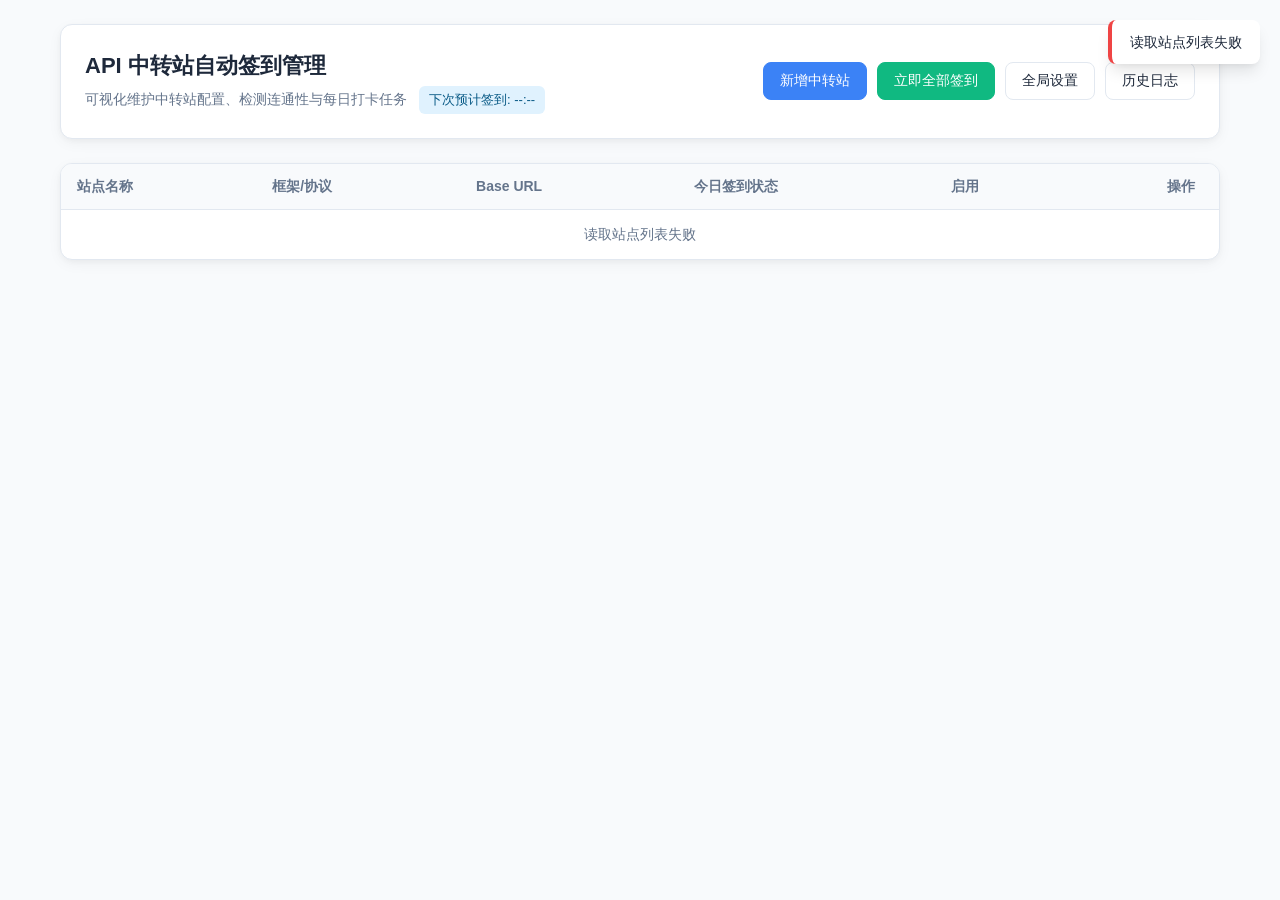
==== pages/checkin_dashboard/index.html @ 2fa919e9 "feat: password-manager-friendly key unlock on the standalone page Add a standard login form to the p" ====
<!DOCTYPE html>
<html lang="zh-CN">
<head>
  <meta charset="UTF-8" />
  <meta name="viewport" content="width=device-width, initial-scale=1.0" />
  <title>LLM API 中转站自动签到管理后台</title>
  <!-- AstrBot Bridge SDK -->
  <script src="/api/plugin/page/bridge-sdk.js"></script>
  <link rel="stylesheet" href="style.css" />
</head>
<body>
  <div class="container">
    <!-- Toast Notifications -->
    <div id="toast-container" class="toast-container"></div>

    <!-- Locked Vault Banner -->
    <div id="lock-banner" class="lock-banner" style="display: none;">
      <div class="lock-banner-text">
        <strong>配置已加密，当前处于锁定状态</strong>
        <span>敏感字段已隐藏，签到任务会跳过所有站点。</span>
      </div>
      <div class="lock-banner-actions">
        <button class="btn btn-primary" onclick="openUnlockModal()">输入密钥解锁</button>
        <button class="btn" onclick="openPasskeyModal()">使用通行密钥</button>
        <button class="btn btn-danger-plain" onclick="openResetVaultModal()">我忘了 Key</button>
      </div>
    </div>

    <!-- Header Card -->
    <div class="card">
      <div class="header-content">
        <div class="title-area">
          <h2>API 中转站自动签到管理</h2>
          <div style="display: flex; gap: 12px; align-items: center; margin-top: 4px; flex-wrap: wrap;">
            <p style="margin: 0;">可视化维护中转站配置、检测连通性与每日打卡任务</p>
            <span id="target-time-badge" class="badge badge-info" onclick="openTargetTimeModal()" title="点击修改下次预计签到时间" style="font-size: 13px; padding: 4px 10px; cursor: pointer;">下次预计签到: --:--</span>
            <span id="vault-badge" class="badge badge-success" onclick="openSettingsModal()" title="点击前往全局设置管理加密" style="font-size: 13px; padding: 4px 10px; cursor: pointer; display: none;">已加密</span>
          </div>
        </div>
        <div class="action-buttons">
          <button class="btn btn-primary" onclick="openAddSiteModal()">
            新增中转站
          </button>
          <button id="btn-run-all" class="btn btn-success" onclick="runCheckInAll()">
            立即全部签到
          </button>
          <button class="btn" onclick="openSettingsModal()">
            全局设置
          </button>
          <button class="btn" onclick="openLogsDrawer()">
            历史日志
          </button>
        </div>
      </div>
    </div>

    <!-- Table Card -->
    <div class="card" style="padding: 0; overflow: hidden;">
      <div class="table-container">
        <table class="custom-table">
          <thead>
            <tr>
              <th>站点名称</th>
              <th>框架/协议</th>
              <th>Base URL</th>
              <th>今日签到状态</th>
              <th>启用</th>
              <th style="text-align: right; padding-right: 24px;">操作</th>
            </tr>
          </thead>
          <tbody id="sites-tbody">
            <tr>
              <td colspan="6" class="empty-text">加载中...</td>
            </tr>
          </tbody>
        </table>
      </div>
    </div>

    <!-- Add/Edit Site Modal -->
    <div id="site-modal" class="modal-overlay" onclick="handleOverlayClick(event, 'site-modal')">
      <div class="modal-card modal-card-wide">
        <div class="modal-header">
          <h3 id="site-modal-title">新增中转站</h3>
          <button class="modal-close" onclick="closeModal('site-modal')">&times;</button>
        </div>
        <div class="tab-bar" id="site-tab-bar">
          <button type="button" class="tab-btn active" data-tab="basic" onclick="switchSiteTab('basic')">基本</button>
          <button type="button" class="tab-btn" data-tab="credentials" onclick="switchSiteTab('credentials')">
            凭据 <span id="credentials-count" class="tab-count">0</span>
          </button>
          <button type="button" class="tab-btn" data-tab="checkin" onclick="switchSiteTab('checkin')">签到</button>
          <button type="button" class="tab-btn" data-tab="balance" onclick="switchSiteTab('balance')">余额</button>
        </div>
        <div class="modal-body">
          <!-- Tab: 基本 -->
          <div class="tab-panel active" data-panel="basic">
            <div class="form-group">
              <label>站点名称 *</label>
              <input type="text" id="site-name" class="form-control" placeholder="例如：公益中转站 A" />
            </div>
            <div class="form-group">
              <label>框架类型</label>
              <select id="site-type" class="form-control" onchange="renderFrameworkHints()">
                <option value="new-api">New-API / One-API (主流)</option>
                <option value="generic_rest">通用 REST API</option>
              </select>
            </div>
            <div class="form-group">
              <label>Base URL *</label>
              <input type="text" id="site-url" class="form-control" placeholder="例如：https://api.example.com" />
            </div>
            <div class="form-group">
              <label>代理地址 (可选)</label>
              <input type="text" id="site-proxy" class="form-control" placeholder="例如 http://127.0.0.1:7890 (留空使用系统/AstrBot 代理)" />
              <div class="form-hint">对该站点全局生效，包括 OAuth 登录访问的 Github / LinuxDO 等第三方域名。</div>
            </div>
            <div class="form-group" style="display: flex; align-items: center; justify-content: space-between;">
              <label style="margin: 0;">默认开启</label>
              <label class="switch">
                <input type="checkbox" id="site-enabled" checked />
                <span class="slider"></span>
              </label>
            </div>
          </div>

          <!-- Tab: 凭据 -->
          <div class="tab-panel" data-panel="credentials">
            <div class="panel-intro">
              可添加多个凭据。签到与余额查询未显式指定时，请求类优先 Authorization Token，其次 Cookie；
              OAuth 类优先 Github，其次 LinuxDO。
            </div>
            <div class="add-cred-row">
              <button type="button" class="btn btn-sm btn-primary-plain" onclick="addCredential('token')">+ Authorization Token</button>
              <button type="button" class="btn btn-sm btn-primary-plain" onclick="addCredential('cookie')">+ Cookie</button>
              <button type="button" class="btn btn-sm btn-primary-plain" onclick="addCredential('github_oauth')">+ Github OAuth</button>
              <button type="button" class="btn btn-sm btn-primary-plain" onclick="addCredential('linuxdo_oauth')">+ LinuxDO OAuth</button>
            </div>
            <div id="credentials-list" class="cred-list"></div>
          </div>

          <!-- Tab: 签到 -->
          <div class="tab-panel" data-panel="checkin">
            <div class="panel-intro">不填写将根据框架探测。</div>
            <div class="form-group">
              <label>自定义 Path</label>
              <input type="text" id="checkin-path" class="form-control" placeholder="留空根据框架适配" />
              <div class="form-hint" id="checkin-path-hint"></div>
            </div>
            <div class="form-group">
              <label>签到协议</label>
              <select id="checkin-protocol" class="form-control" onchange="renderActionCredentialOptions('checkin')">
                <option value="auto">跟随框架</option>
                <option value="get">GET</option>
                <option value="post">POST</option>
                <option value="oauth">OAuth（重新登录签到）</option>
              </select>
              <div class="form-hint" id="checkin-protocol-hint"></div>
            </div>
            <div class="form-group">
              <label>使用凭据</label>
              <select id="checkin-credential" class="form-control">
                <option value="">按优先级自动选择</option>
              </select>
              <div class="form-hint" id="checkin-credential-hint"></div>
            </div>
            <div class="form-group">
              <div class="kv-header">
                <label style="margin: 0;">自定义请求头 (可选)</label>
                <button type="button" class="btn btn-sm btn-primary-plain" onclick="addHeaderRow('checkin')">+ 添加 Header</button>
              </div>
              <div id="checkin-headers-container" class="kv-editor"></div>
              <div class="form-hint" id="checkin-headers-hint"></div>
            </div>
            <div class="form-group">
              <label class="checkbox-label" title="遇到阿里云 WAF JavaScript 挑战时，使用纯 Python 解算并自动重试">
                <input type="checkbox" id="checkin-solve-acw" />
                <span>解算 acw_sc__v2 (Beta)</span>
              </label>
            </div>
          </div>

          <!-- Tab: 余额 -->
          <div class="tab-panel" data-panel="balance">
            <div class="panel-intro">不填写将根据框架探测。</div>
            <div class="form-group">
              <label>自定义 Path</label>
              <input type="text" id="balance-path" class="form-control" placeholder="留空根据框架适配" />
              <div class="form-hint" id="balance-path-hint"></div>
            </div>
            <div class="form-group">
              <label>查询协议</label>
              <select id="balance-protocol" class="form-control" onchange="renderActionCredentialOptions('balance')">
                <option value="auto">跟随框架</option>
                <option value="get">GET</option>
                <option value="post">POST</option>
              </select>
            </div>
            <div class="form-group">
              <label>使用凭据</label>
              <select id="balance-credential" class="form-control">
                <option value="">按优先级自动选择</option>
              </select>
              <div class="form-hint" id="balance-credential-hint"></div>
            </div>
            <div class="form-group">
              <div class="kv-header">
                <label style="margin: 0;">自定义请求头 (可选)</label>
                <button type="button" class="btn btn-sm btn-primary-plain" onclick="addHeaderRow('balance')">+ 添加 Header</button>
              </div>
              <div id="balance-headers-container" class="kv-editor"></div>
              <div class="form-hint" id="balance-headers-hint"></div>
            </div>
            <div class="form-group">
              <label class="checkbox-label" title="遇到阿里云 WAF JavaScript 挑战时，使用纯 Python 解算并自动重试">
                <input type="checkbox" id="balance-solve-acw" />
                <span>解算 acw_sc__v2 (Beta)</span>
              </label>
            </div>
          </div>
        </div>
        <div class="modal-footer">
          <button class="btn" onclick="closeModal('site-modal')">取消</button>
          <button class="btn btn-primary" onclick="submitSiteForm()">保存站点</button>
        </div>
      </div>
    </div>

    <!-- Global Settings Modal -->
    <div id="settings-modal" class="modal-overlay" onclick="handleOverlayClick(event, 'settings-modal')">
      <div class="modal-card">
        <div class="modal-header">
          <h3>定时签到设置</h3>
          <button class="modal-close" onclick="closeModal('settings-modal')">&times;</button>
        </div>
        <div class="modal-body">
          <div class="form-group" style="display: flex; align-items: center; justify-content: space-between; margin-bottom: 20px;">
            <label style="margin: 0;">自动定时签到</label>
            <label class="switch">
              <input type="checkbox" id="setting-enabled" checked />
              <span class="slider"></span>
            </label>
          </div>
          <div class="form-group" style="display: flex; align-items: center; justify-content: space-between; margin-bottom: 20px;">
            <label style="margin: 0;">区间随机打卡</label>
            <label class="switch">
              <input type="checkbox" id="setting-random" onchange="toggleRandomMode()" checked />
              <span class="slider"></span>
            </label>
          </div>
          <div id="random-time-fields">
            <div class="form-group">
              <label>最早打卡时间</label>
              <input type="time" id="setting-start-time" class="form-control" value="08:00" />
            </div>
            <div class="form-group">
              <label>最晚打卡时间</label>
              <input type="time" id="setting-end-time" class="form-control" value="10:30" />
            </div>
          </div>
          <div id="fixed-time-field" style="display: none;">
            <div class="form-group">
              <label>每日固定时间</label>
              <input type="time" id="setting-fixed-time" class="form-control" value="08:30" />
            </div>
          </div>
          <div class="form-group" style="display: flex; align-items: center; justify-content: space-between; margin-bottom: 20px;">
            <label style="margin: 0;" title="默认校验 HTTPS 站点的证书；仅在使用自签名证书等场景时关闭">校验 HTTPS 证书（默认开启）</label>
            <label class="switch">
              <input type="checkbox" id="setting-http-ssl-verify" />
              <span class="slider"></span>
            </label>
          </div>
          <div class="form-group">
            <label for="setting-http-timeout">HTTP 请求超时（秒）</label>
            <input type="number" id="setting-http-timeout" class="form-control" min="1" max="300" step="1" value="15" />
          </div>
          <div class="form-group">
            <label for="setting-http-impersonate">网络请求浏览器指纹</label>
            <select id="setting-http-impersonate" class="form-control">
              <option value="" disabled selected>正在读取指纹列表...</option>
            </select>
            <div class="form-hint">选项及默认值由服务端根据当前 curl_cffi 版本动态提供。</div>
          </div>
          <div class="form-group">
            <label for="setting-max-history-records">历史日志保留上限（条数）</label>
            <input type="number" id="setting-max-history-records" class="form-control" min="0" max="1000000" step="1" value="0" />
            <div class="form-hint">设为 0 表示不设上限（全部保留）。配置大于 0 时，超出条数的旧日志将被自动清理。</div>
          </div>

          <div class="section-divider">配置加密</div>
          <div class="form-group" style="display: flex; align-items: center; justify-content: space-between;">
            <label style="margin: 0;" title="使用 AES-256-GCM 加密凭据、自定义请求头与代理地址">启用 AES-256-GCM 加密</label>
            <label class="switch">
              <input type="checkbox" id="setting-vault-enabled" onchange="toggleVaultEncryption(this)" />
              <span class="slider"></span>
            </label>
          </div>
          <div class="form-hint" id="vault-state-hint">加密范围：凭据、自定义请求头、代理地址。</div>
          <div id="vault-controls" class="vault-controls" style="display: none;">
            <button type="button" class="btn btn-sm" onclick="lockVault()">立即锁定</button>
            <button type="button" class="btn btn-sm btn-primary-plain" onclick="openUnlockModal()">输入密钥解锁</button>
            <button type="button" class="btn btn-sm btn-danger-plain" onclick="openResetVaultModal()">我忘了 Key</button>
          </div>

          <div id="slots-block" style="display: none;">
            <div class="kv-header" style="margin-top: 20px;">
              <label style="margin: 0;">密钥槽位</label>
              <button type="button" class="btn btn-sm btn-primary-plain" onclick="openPasskeyModal()">管理通行密钥</button>
            </div>
            <div id="slots-list" class="cred-list"></div>
            <div class="form-hint">
              任意一个槽位都可解密。「用户密钥」为恢复入口，不可删除。
            </div>
          </div>
        </div>
        <div class="modal-footer">
          <button class="btn" onclick="closeModal('settings-modal')">取消</button>
          <button class="btn btn-primary" onclick="saveSettings()">保存配置</button>
        </div>
      </div>
    </div>

    <!-- Vault Key Reveal Modal -->
    <div id="vault-key-modal" class="modal-overlay" onclick="handleOverlayClick(event, 'vault-key-modal')">
      <div class="modal-card" style="max-width: 520px;">
        <div class="modal-header">
          <h3>请立即保存密钥</h3>
          <button class="modal-close" onclick="closeModal('vault-key-modal')">&times;</button>
        </div>
        <div class="modal-body">
          <p class="warn-text">
            密钥仅显示一次，插件不会保存。丢失后只能重置，重置会清空所有凭据、请求头与代理。
          </p>
          <div class="copy-status" id="vault-key-status" style="display: none;"></div>
          <div class="key-box" id="vault-key-text"></div>
          <button type="button" class="btn btn-sm btn-primary-plain" onclick="copyVaultKey()">复制密钥</button>
        </div>
        <div class="modal-footer">
          <button class="btn btn-primary" onclick="closeModal('vault-key-modal')">我已保存</button>
        </div>
      </div>
    </div>

    <!-- Vault Unlock Modal -->
    <div id="vault-unlock-modal" class="modal-overlay" onclick="handleOverlayClick(event, 'vault-unlock-modal')">
      <div class="modal-card" style="max-width: 480px;">
        <div class="modal-header">
          <h3>输入密钥解锁配置</h3>
          <button class="modal-close" onclick="closeModal('vault-unlock-modal')">&times;</button>
        </div>
        <div class="modal-body">
          <div class="form-group">
            <label>AES-256-GCM 密钥</label>
            <textarea id="vault-unlock-key" class="form-control" rows="3" placeholder="粘贴启用加密时保存的 Base64 密钥"></textarea>
          </div>
          <div class="form-hint">解锁状态仅保留在内存中，插件重载后需要重新输入。</div>
          <div class="form-hint">
            想让浏览器密码管理器记住密钥？请在<strong>独立页面</strong>解锁——本页处于沙箱 iframe，
            浏览器不允许在这里存取凭据。
            <button type="button" class="btn btn-sm btn-primary-plain" style="margin-top: 8px;"
                    onclick="openPasskeyModal()">获取独立页面地址</button>
          </div>
        </div>
        <div class="modal-footer">
          <button class="btn" onclick="closeModal('vault-unlock-modal')">取消</button>
          <button class="btn btn-primary" onclick="submitUnlockVault()">解锁</button>
        </div>
      </div>
    </div>

    <!-- Vault Reset Modal -->
    <div id="vault-reset-modal" class="modal-overlay" onclick="handleOverlayClick(event, 'vault-reset-modal')">
      <div class="modal-card" style="max-width: 480px;">
        <div class="modal-header">
          <h3>重置加密（清空密文）</h3>
          <button class="modal-close" onclick="closeModal('vault-reset-modal')">&times;</button>
        </div>
        <div class="modal-body">
          <p class="warn-text">
            重置将<strong>清空所有凭据、请求头与代理</strong>并关闭加密。站点名称、URL、路径与历史日志保留。
          </p>
          <div class="form-group">
            <label>请输入 <code>RESET</code> 以确认</label>
            <input type="text" id="vault-reset-confirm" class="form-control" placeholder="RESET" autocomplete="off" />
          </div>
        </div>
        <div class="modal-footer">
          <button class="btn" onclick="closeModal('vault-reset-modal')">取消</button>
          <button class="btn btn-danger-plain" onclick="submitResetVault()">确认重置</button>
        </div>
      </div>
    </div>

    <!-- Passkey Handoff Modal -->
    <div id="passkey-modal" class="modal-overlay" onclick="handleOverlayClick(event, 'passkey-modal')">
      <div class="modal-card" style="max-width: 560px;">
        <div class="modal-header">
          <h3>管理通行密钥</h3>
          <button class="modal-close" onclick="closeModal('passkey-modal')">&times;</button>
        </div>
        <div class="modal-body">
          <p class="warn-text">
            通行密钥需在<strong>独立标签页</strong>中使用——本页处于沙箱 iframe，浏览器不允许在此调用 WebAuthn。
          </p>
          <div class="form-group">
            <label>请复制下面的地址，在新标签页中打开</label>
            <div class="copy-status" id="passkey-url-status" style="display: none;"></div>
            <div class="key-box" id="passkey-url"></div>
            <button type="button" class="btn btn-sm btn-primary-plain" onclick="copyPasskeyUrl()">复制地址</button>
          </div>
          <div class="form-hint">
            无需再次登录。需通过 HTTPS 或 <code>localhost</code> 访问，纯 HTTP 的局域网 IP 不可用。
          </div>
        </div>
        <div class="modal-footer">
          <button class="btn btn-primary" onclick="closeModal('passkey-modal')">好</button>
        </div>
      </div>
    </div>

    <!-- History Logs Drawer -->
    <div id="logs-drawer" class="drawer-overlay" onclick="handleOverlayClick(event, 'logs-drawer')">
      <div class="drawer-panel">
        <div class="modal-header">
          <h3>历史签到日志</h3>
          <div style="display: flex; gap: 8px; align-items: center;">
            <button class="btn btn-sm btn-danger-plain" onclick="clearLogs()">清空日志</button>
            <button class="modal-close" onclick="closeModal('logs-drawer')">&times;</button>
          </div>
        </div>
        <div class="logs-filter-bar">
          <div class="logs-filter-title">时间筛选</div>
          <div class="logs-filter-fields">
            <label class="logs-filter-field">
              <span>开始日期</span>
              <input type="date" id="logs-start-date" class="form-control" />
            </label>
            <span class="logs-filter-separator">至</span>
            <label class="logs-filter-field">
              <span>结束日期</span>
              <input type="date" id="logs-end-date" class="form-control" />
            </label>
            <div class="logs-filter-actions">
              <button class="btn btn-sm btn-primary-plain" onclick="applyLogTimeFilter()">筛选</button>
              <button class="btn btn-sm" onclick="resetLogTimeFilter()">重置</button>
            </div>
          </div>
        </div>
        <div class="modal-body" id="logs-body">
          <div class="empty-text">加载中...</div>
        </div>
      </div>
    </div>

    <!-- Log Detail Modal: full report, per-site results and request traces.
         The drawer overview only shows an abridged preview, since a response
         body can be a whole HTML page or JSON document. -->
    <div id="log-detail-modal" class="modal-overlay" onclick="handleOverlayClick(event, 'log-detail-modal')">
      <div class="modal-card log-detail-modal-card">
        <div class="modal-header">
          <h3 id="log-detail-title">签到日志详情</h3>
          <button class="modal-close" onclick="closeModal('log-detail-modal')">&times;</button>
        </div>
        <div class="modal-body" id="log-detail-body">
          <div class="empty-text">选择一条日志查看详情</div>
        </div>
        <div class="modal-footer">
          <button class="btn" onclick="closeModal('log-detail-modal')">关闭</button>
        </div>
      </div>
    </div>

    <!-- Site Check-In Calendar and Balance Modal -->
    <div id="site-analytics-modal" class="modal-overlay" onclick="handleOverlayClick(event, 'site-analytics-modal')">
      <div class="modal-card site-analytics-modal-card">
        <div class="modal-header">
          <h3 id="site-analytics-title">签到日历</h3>
          <button class="modal-close" onclick="closeModal('site-analytics-modal')">&times;</button>
        </div>
        <div class="modal-body">
          <div class="site-analytics-month-toolbar">
            <button class="btn btn-sm" type="button" onclick="changeAnalyticsMonth(-1)" aria-label="上个月">‹</button>
            <strong id="site-analytics-month">----</strong>
            <button class="btn btn-sm" type="button" onclick="changeAnalyticsMonth(1)" aria-label="下个月">›</button>
          </div>
          <div id="site-analytics-summary" class="analytics-summary"></div>
          <div id="site-analytics-notice" class="analytics-notice" hidden></div>

          <section class="analytics-section">
            <div class="analytics-section-header">
              <h4>签到日历</h4>
              <div class="analytics-calendar-legend">
                <span><i class="legend-dot success"></i>成功</span>
                <span><i class="legend-dot failure"></i>失败</span>
              </div>
            </div>
            <div id="site-checkin-calendar">
              <div class="analytics-loading">正在读取签到记录...</div>
            </div>
          </section>

          <section id="site-balance-section" class="analytics-section">
            <div class="analytics-section-header">
              <h4>余额变化</h4>
              <span class="analytics-section-hint">按日志中的余额记录统计</span>
            </div>
            <div id="site-balance-chart">
              <div class="analytics-loading">正在读取余额变化...</div>
            </div>
            <div id="site-balance-list"></div>
          </section>
        </div>
        <div class="modal-footer">
          <button class="btn" onclick="closeModal('site-analytics-modal')">关闭</button>
        </div>
      </div>
    </div>

    <!-- Confirm Action Custom Modal -->
    <div id="confirm-modal" class="modal-overlay" onclick="handleOverlayClick(event, 'confirm-modal')">
      <div class="modal-card" style="max-width: 400px;">
        <div class="modal-header">
          <h3 id="confirm-title">确认操作</h3>
          <button class="modal-close" onclick="cancelConfirm()">&times;</button>
        </div>
        <div class="modal-body">
          <p id="confirm-message" style="margin: 0; color: #475569; font-size: 14px;"></p>
        </div>
        <div class="modal-footer">
          <button class="btn" onclick="cancelConfirm()">取消</button>
          <button id="confirm-ok-btn" class="btn btn-danger-plain">确定</button>
        </div>
      </div>
    </div>

    <!-- Edit Target Time Modal -->
    <div id="target-time-modal" class="modal-overlay" onclick="handleOverlayClick(event, 'target-time-modal')">
      <div class="modal-card" style="max-width: 420px;">
        <div class="modal-header">
          <h3>修改下次预计签到时间</h3>
          <button class="modal-close" onclick="closeModal('target-time-modal')">&times;</button>
        </div>
        <div class="modal-body">
          <p style="font-size: 13px; color: #64748b; margin-top: 0; margin-bottom: 16px;">
            手动指定下一次触发打卡的具体时刻（不受全局时间区间限制）。
          </p>
          <div class="form-group">
            <label>指定下次签到时刻 (HH:MM)</label>
            <input type="time" id="custom-target-time-input" class="form-control" />
          </div>
        </div>
        <div class="modal-footer" style="display: flex; justify-content: space-between;">
          <button class="btn btn-danger-plain" onclick="resetCustomTargetTime()">恢复自动配置</button>
          <div>
            <button class="btn" onclick="closeModal('target-time-modal')" style="margin-right: 6px;">取消</button>
            <button class="btn btn-primary" onclick="saveCustomTargetTime()">保存时间</button>
          </div>
        </div>
      </div>
    </div>
  </div>

  <script src="app.js" defer></script>
</body>
</html>
---- pages/checkin_dashboard/style.css ----
:root {
  --primary: #3b82f6;
  --primary-hover: #2563eb;
  --success: #10b981;
  --success-hover: #059669;
  --danger: #ef4444;
  --danger-hover: #dc2626;
  --warning: #f59e0b;
  --bg: #f8fafc;
  --card-bg: #ffffff;
  --text: #1e293b;
  --text-muted: #64748b;
  --border: #e2e8f0;
  --radius: 12px;
  --shadow: 0 4px 16px -2px rgba(0, 0, 0, 0.06), 0 2px 6px -1px rgba(0, 0, 0, 0.04);
}

* {
  box-sizing: border-box;
  font-family: -apple-system, BlinkMacSystemFont, "Segoe UI", Roboto, "Helvetica Neue", Arial, sans-serif, "PingFang SC", "Microsoft YaHei";
}

body {
  margin: 0;
  padding: 0;
  background-color: var(--bg);
  color: var(--text);
  line-height: 1.5;
}

.container {
  max-width: 1200px;
  margin: 24px auto;
  padding: 0 20px;
}

.card {
  background: var(--card-bg);
  border-radius: var(--radius);
  box-shadow: var(--shadow);
  padding: 24px;
  margin-bottom: 24px;
  border: 1px solid var(--border);
}

.header-content {
  display: flex;
  justify-content: space-between;
  align-items: center;
  flex-wrap: wrap;
  gap: 16px;
}

.title-area h2 {
  margin: 0;
  font-size: 22px;
  font-weight: 700;
  color: var(--text);
  display: flex;
  align-items: center;
  gap: 10px;
}

.title-area p {
  margin: 6px 0 0 0;
  color: var(--text-muted);
  font-size: 14px;
}

.action-buttons {
  display: flex;
  gap: 10px;
  flex-wrap: wrap;
}

/* Buttons */
.btn {
  display: inline-flex;
  align-items: center;
  justify-content: center;
  gap: 6px;
  padding: 9px 16px;
  font-size: 14px;
  font-weight: 500;
  border-radius: 8px;
  border: 1px solid var(--border);
  background: #ffffff;
  color: var(--text);
  cursor: pointer;
  transition: all 0.2s ease;
  user-select: none;
}

.btn:hover {
  background: #f1f5f9;
  border-color: #cbd5e1;
}

.btn-primary {
  background: var(--primary);
  color: #ffffff;
  border-color: var(--primary);
}

.btn-primary:hover {
  background: var(--primary-hover);
  border-color: var(--primary-hover);
}

.btn-success {
  background: var(--success);
  color: #ffffff;
  border-color: var(--success);
}

.btn-success:hover {
  background: var(--success-hover);
  border-color: var(--success-hover);
}

.btn-success-plain {
  color: var(--success-hover);
  border-color: #86efac;
  background: #f0fdf4;
}

.btn-success-plain:hover {
  background: #dcfce7;
  border-color: var(--success);
}

.btn-danger-plain {
  color: var(--danger);
  border-color: #fca5a5;
  background: #fef2f2;
}

.btn-danger-plain:hover {
  background: #fee2e2;
  border-color: var(--danger);
}

.btn-primary-plain {
  color: var(--primary);
  border-color: #93c5fd;
  background: #eff6ff;
}

.btn-primary-plain:hover {
  background: #dbeafe;
  border-color: var(--primary);
}

.btn-sm {
  padding: 5px 10px;
  font-size: 12px;
  border-radius: 6px;
}

.btn:disabled {
  opacity: 0.6;
  cursor: not-allowed;
}

/* Table Styles */
.table-container {
  width: 100%;
  overflow-x: auto;
}

table.custom-table {
  width: 100%;
  border-collapse: collapse;
  text-align: left;
  font-size: 14px;
}

table.custom-table th {
  background: #f8fafc;
  color: var(--text-muted);
  font-weight: 600;
  padding: 12px 16px;
  border-bottom: 1px solid var(--border);
}

table.custom-table td {
  padding: 14px 16px;
  border-bottom: 1px solid var(--border);
  vertical-align: middle;
}

table.custom-table tr:last-child td {
  border-bottom: none;
}

/* Tags & Badges */
.badge {
  display: inline-block;
  padding: 3px 8px;
  font-size: 12px;
  font-weight: 500;
  border-radius: 6px;
}

.badge-success {
  background: #d1fae5;
  color: #065f46;
}

.badge-info {
  background: #e0f2fe;
  color: #075985;
}

.badge-warning {
  background: #fef3c7;
  color: #92400e;
}

.badge-failure {
  background: #fee2e2;
  color: #991b1b;
}

.link {
  color: var(--primary);
  text-decoration: none;
  cursor: pointer;
}

.link:hover {
  text-decoration: underline;
}

.link-button {
  padding: 0;
  border: 0;
  background: transparent;
  font: inherit;
  text-align: left;
}

/* Switch Component */
.switch {
  position: relative;
  display: inline-block;
  width: 42px;
  height: 24px;
}

.switch input {
  opacity: 0;
  width: 0;
  height: 0;
}

.slider {
  position: absolute;
  cursor: pointer;
  top: 0; left: 0; right: 0; bottom: 0;
  background-color: #cbd5e1;
  transition: 0.3s;
  border-radius: 24px;
}

.slider:before {
  position: absolute;
  content: "";
  height: 18px;
  width: 18px;
  left: 3px;
  bottom: 3px;
  background-color: white;
  transition: 0.3s;
  border-radius: 50%;
}

input:checked + .slider {
  background-color: var(--primary);
}

input:checked + .slider:before {
  transform: translateX(18px);
}

/* Custom CSS Modals (Giftia / Clean Standard Pattern) */
.modal-overlay {
  position: fixed;
  top: 0;
  left: 0;
  width: 100vw;
  height: 100vh;
  background: rgba(15, 23, 42, 0.45);
  backdrop-filter: blur(4px);
  display: flex;
  align-items: center;
  justify-content: center;
  z-index: 9999;
  opacity: 0;
  visibility: hidden;
  transition: opacity 0.2s ease, visibility 0.2s ease;
}

.modal-overlay.active {
  opacity: 1;
  visibility: visible;
}

.modal-card {
  background: #ffffff;
  border-radius: 16px;
  box-shadow: 0 20px 25px -5px rgba(0, 0, 0, 0.1), 0 8px 10px -6px rgba(0, 0, 0, 0.1);
  width: 90%;
  max-width: 550px;
  max-height: 90vh;
  display: flex;
  flex-direction: column;
  transform: translateY(12px) scale(0.98);
  transition: transform 0.2s ease;
  overflow: hidden;
}

.modal-overlay.active .modal-card {
  transform: translateY(0) scale(1);
}

.modal-header {
  padding: 18px 24px;
  border-bottom: 1px solid var(--border);
  display: flex;
  justify-content: space-between;
  align-items: center;
}

.modal-header h3 {
  margin: 0;
  font-size: 18px;
  font-weight: 600;
  color: var(--text);
}

.modal-close {
  background: none;
  border: none;
  font-size: 20px;
  color: var(--text-muted);
  cursor: pointer;
  padding: 4px;
  line-height: 1;
  border-radius: 4px;
}

.modal-close:hover {
  background: #f1f5f9;
  color: var(--text);
}

.modal-body {
  padding: 24px;
  overflow-y: auto;
  flex: 1;
}

.modal-footer {
  padding: 16px 24px;
  border-top: 1px solid var(--border);
  display: flex;
  justify-content: flex-end;
  gap: 12px;
  background: #f8fafc;
}

/* Drawer Modal */
.drawer-overlay {
  position: fixed;
  top: 0;
  left: 0;
  width: 100vw;
  height: 100vh;
  background: rgba(15, 23, 42, 0.45);
  backdrop-filter: blur(4px);
  z-index: 9999;
  opacity: 0;
  visibility: hidden;
  transition: opacity 0.2s ease, visibility 0.2s ease;
}

.drawer-overlay.active {
  opacity: 1;
  visibility: visible;
}

.drawer-panel {
  position: absolute;
  top: 0;
  right: 0;
  width: 460px;
  max-width: 100%;
  height: 100%;
  background: #ffffff;
  box-shadow: -10px 0 25px -5px rgba(0, 0, 0, 0.1);
  display: flex;
  flex-direction: column;
  transform: translateX(100%);
  transition: transform 0.25s cubic-bezier(0.16, 1, 0.3, 1);
}

.drawer-overlay.active .drawer-panel {
  transform: translateX(0);
}

/* Form Groups */
.form-group {
  margin-bottom: 18px;
}

.form-group label {
  display: block;
  font-size: 14px;
  font-weight: 500;
  color: #334155;
  margin-bottom: 6px;
}

.form-control {
  width: 100%;
  padding: 9px 12px;
  font-size: 14px;
  border: 1px solid var(--border);
  border-radius: 8px;
  outline: none;
  transition: border-color 0.2s;
}

.form-control:focus {
  border-color: var(--primary);
  box-shadow: 0 0 0 3px rgba(59, 130, 246, 0.15);
}

.form-hint {
  margin-top: 6px;
  color: var(--text-muted);
  font-size: 12px;
  line-height: 1.4;
}

.radio-group {
  display: flex;
  gap: 16px;
}

.radio-label {
  display: flex;
  align-items: center;
  gap: 6px;
  font-size: 14px;
  cursor: pointer;
}

.auth-options-row {
  display: flex;
  align-items: center;
  justify-content: space-between;
  gap: 16px;
  flex-wrap: wrap;
}

.checkbox-label {
  display: inline-flex;
  align-items: center;
  gap: 7px;
  color: #334155;
  font-size: 14px;
  cursor: pointer;
  white-space: nowrap;
}

.checkbox-label input {
  width: 16px;
  height: 16px;
  margin: 0;
  accent-color: var(--primary);
  cursor: pointer;
}

.checkbox-label input:focus-visible {
  outline: 2px solid var(--primary);
  outline-offset: 2px;
}

/* Toast Notification */
.toast-container {
  position: fixed;
  top: 20px;
  right: 20px;
  z-index: 10000;
  display: flex;
  flex-direction: column;
  gap: 10px;
  max-width: min(420px, calc(100vw - 40px));
  pointer-events: none;
}

.toast {
  padding: 12px 18px;
  border-radius: 8px;
  background: #ffffff;
  color: var(--text);
  box-shadow: 0 10px 15px -3px rgba(0, 0, 0, 0.1), 0 4px 6px -2px rgba(0, 0, 0, 0.05);
  border-left: 4px solid var(--primary);
  font-size: 14px;
  font-weight: 500;
  line-height: 1.45;
  animation: slideIn 0.3s ease;
  word-break: break-word;
  overflow-wrap: anywhere;
  display: -webkit-box;
  -webkit-line-clamp: 3;
  -webkit-box-orient: vertical;
  overflow: hidden;
  text-overflow: ellipsis;
  pointer-events: auto;
  cursor: pointer;
  user-select: none;
}

.toast-success { border-left-color: var(--success); }
.toast-error { border-left-color: var(--danger); }
.toast-warning { border-left-color: var(--warning); }

@keyframes slideIn {
  from { transform: translateX(100%); opacity: 0; }
  to { transform: translateX(0); opacity: 1; }
}

/* Timeline Log Items */
.timeline {
  display: flex;
  flex-direction: column;
  gap: 16px;
}

.timeline-item {
  padding: 12px 16px;
  border-radius: 8px;
  background: #f8fafc;
  border: 1px solid var(--border);
}

.timeline-header {
  display: flex;
  justify-content: space-between;
  align-items: center;
  margin-bottom: 6px;
}

.timeline-title {
  font-size: 14px;
  font-weight: 600;
}

.timeline-time {
  font-size: 12px;
  color: var(--text-muted);
}

.empty-text {
  text-align: center;
  color: var(--text-muted);
  padding: 40px 0;
  font-size: 14px;
}

/* Dynamic KV Pair Editor */
.kv-editor {
  display: flex;
  flex-direction: column;
  gap: 8px;
  margin-top: 4px;
}

.kv-row {
  display: flex;
  align-items: center;
  gap: 8px;
}

.kv-key, .kv-value {
  flex: 1;
}

.btn-icon-danger {
  background: none;
  border: 1px solid var(--border);
  color: #ef4444;
  cursor: pointer;
  padding: 8px 10px;
  border-radius: 6px;
  font-size: 14px;
  transition: all 0.15s ease;
  display: flex;
  align-items: center;
  justify-content: center;
}

.btn-icon-danger:hover {
  background: #fef2f2;
  border-color: #fca5a5;
}

/* Infinite Scroll Loading & Endline */
.logs-loading-more {
  display: flex;
  align-items: center;
  justify-content: center;
  gap: 8px;
  padding: 16px 0;
  color: var(--text-muted);
  font-size: 13px;
}

.spinner {
  width: 16px;
  height: 16px;
  border: 2px solid #e2e8f0;
  border-top-color: var(--primary);
  border-radius: 50%;
  animation: spin 0.8s linear infinite;
}

@keyframes spin {
  to { transform: rotate(360deg); }
}

.logs-end-line {
  text-align: center;
  color: var(--text-muted);
  font-size: 12px;
  padding: 16px 0 8px 0;
  display: flex;
  align-items: center;
  justify-content: center;
  gap: 12px;
}

.logs-end-line::before,
.logs-end-line::after {
  content: "";
  flex: 1;
  height: 1px;
  background-color: var(--border);
}

/* Tabbed Site Editor */
.modal-card-wide {
  max-width: 640px;
}

.tab-bar {
  display: flex;
  gap: 4px;
  padding: 0 24px;
  border-bottom: 1px solid var(--border);
  background: #f8fafc;
}

.tab-btn {
  background: none;
  border: none;
  border-bottom: 2px solid transparent;
  padding: 12px 14px;
  font-size: 14px;
  font-weight: 500;
  color: var(--text-muted);
  cursor: pointer;
  display: flex;
  align-items: center;
  gap: 6px;
  transition: color 0.15s ease, border-color 0.15s ease;
}

.tab-btn:hover {
  color: var(--text);
}

.tab-btn.active {
  color: var(--primary);
  border-bottom-color: var(--primary);
}

.tab-count {
  background: #e2e8f0;
  color: var(--text-muted);
  border-radius: 10px;
  padding: 0 7px;
  font-size: 12px;
  line-height: 18px;
  min-width: 20px;
  text-align: center;
}

.tab-btn.active .tab-count {
  background: #dbeafe;
  color: var(--primary-hover);
}

.tab-panel {
  display: none;
}

.tab-panel.active {
  display: block;
}

.panel-intro {
  font-size: 13px;
  color: var(--text-muted);
  background: #f8fafc;
  border: 1px solid var(--border);
  border-radius: 8px;
  padding: 10px 12px;
  margin-bottom: 18px;
}

.kv-header {
  display: flex;
  align-items: center;
  justify-content: space-between;
  margin-bottom: 6px;
}

.section-divider {
  font-size: 13px;
  font-weight: 600;
  color: var(--text-muted);
  text-transform: none;
  margin: 24px 0 16px;
  padding-top: 18px;
  border-top: 1px solid var(--border);
}

/* Credential List */
.add-cred-row {
  display: flex;
  flex-wrap: wrap;
  gap: 8px;
  margin-bottom: 16px;
}

.cred-list {
  display: flex;
  flex-direction: column;
  gap: 12px;
}

.cred-card {
  border: 1px solid var(--border);
  border-radius: 10px;
  padding: 14px;
  background: #fcfdff;
}

.cred-card-header {
  display: flex;
  align-items: center;
  justify-content: space-between;
  gap: 8px;
  margin-bottom: 10px;
}

.cred-title {
  display: flex;
  align-items: center;
  gap: 8px;
  font-size: 14px;
  font-weight: 600;
  color: var(--text);
}

.cred-type-tag {
  font-size: 11px;
  font-weight: 600;
  padding: 2px 8px;
  border-radius: 10px;
  background: #eff6ff;
  color: var(--primary-hover);
  border: 1px solid #bfdbfe;
}

.cred-type-tag.oauth {
  background: #f5f3ff;
  color: #7c3aed;
  border-color: #ddd6fe;
}

.cred-card .form-group:last-child {
  margin-bottom: 0;
}

/* Collapsible credential cards: collapsed by default so a long list stays
   scannable, with the summary carried in the header. */
.cred-card-header {
  gap: 8px;
}

.cred-toggle {
  flex: 1;
  min-width: 0;
  display: flex;
  align-items: center;
  gap: 8px;
  background: none;
  border: none;
  padding: 0;
  cursor: pointer;
  text-align: left;
  font: inherit;
  color: var(--text);
}

.cred-caret {
  color: var(--text-muted);
  font-size: 12px;
  width: 12px;
  flex: none;
}

.cred-name {
  font-size: 14px;
  font-weight: 600;
  overflow: hidden;
  text-overflow: ellipsis;
  white-space: nowrap;
}

.cred-summary {
  margin-left: auto;
  font-size: 12px;
  color: var(--text-muted);
  flex: none;
}

.cred-card.collapsed .cred-card-body {
  display: none;
}

.cred-card.collapsed .cred-card-header {
  margin-bottom: 0;
}

/* Cookie editor: structured fields or one raw box */
.cred-mode-switch {
  display: flex;
  gap: 4px;
}

.cred-mode-switch .btn.active {
  background: var(--primary);
  border-color: var(--primary);
  color: #fff;
}

.cred-cookie-name {
  flex: 0 0 190px;
  font-family: ui-monospace, SFMono-Regular, Menlo, Consolas, monospace;
  font-size: 12px;
  color: var(--text-muted);
  overflow: hidden;
  text-overflow: ellipsis;
  white-space: nowrap;
}

.cred-cookie-warn {
  color: #92400e;
}

.cred-cookie-ok {
  color: var(--success-hover);
}

.cred-inline-row {
  display: flex;
  align-items: center;
  justify-content: space-between;
  gap: 12px;
  flex-wrap: wrap;
}

.cred-session-state {
  font-size: 12px;
  color: var(--text-muted);
}

.cred-session-state.has-session {
  color: var(--success-hover);
}

/* Vault UI */
.lock-banner {
  display: flex;
  align-items: center;
  justify-content: space-between;
  gap: 16px;
  flex-wrap: wrap;
  background: #fffbeb;
  border: 1px solid #fcd34d;
  border-radius: var(--radius);
  padding: 16px 20px;
  margin-bottom: 20px;
}

.lock-banner-text {
  display: flex;
  flex-direction: column;
  gap: 2px;
  font-size: 13px;
  color: #78350f;
}

.lock-banner-text strong {
  font-size: 14px;
}

.lock-banner-actions {
  display: flex;
  gap: 8px;
  flex-wrap: wrap;
}

.vault-controls {
  display: flex;
  gap: 8px;
  flex-wrap: wrap;
  margin-top: 12px;
}

.warn-text {
  font-size: 13px;
  line-height: 1.6;
  color: #78350f;
  background: #fffbeb;
  border: 1px solid #fcd34d;
  border-radius: 8px;
  padding: 12px 14px;
  margin: 0 0 16px;
}

.key-box {
  font-family: ui-monospace, SFMono-Regular, Menlo, Consolas, monospace;
  font-size: 13px;
  word-break: break-all;
  background: #0f172a;
  color: #e2e8f0;
  border-radius: 8px;
  padding: 14px;
  margin-bottom: 12px;
  user-select: all;
  border: 2px solid transparent;
  transition: border-color 0.15s ease, box-shadow 0.15s ease;
}

/* Copy failed: the value is shown once, so losing it must be impossible to
   miss. A toast in the corner is too easy to close past. */
.key-box.copy-failed {
  border-color: var(--danger);
  box-shadow: 0 0 0 4px rgba(239, 68, 68, 0.16);
}

.copy-status {
  display: flex;
  align-items: flex-start;
  gap: 8px;
  font-size: 13px;
  line-height: 1.6;
  border-radius: 8px;
  padding: 11px 14px;
  margin-bottom: 10px;
}

.copy-status-error {
  background: #fef2f2;
  border: 1px solid var(--danger);
  color: #991b1b;
}

/* Copy succeeded, but the clipboard is volatile — the value still has to be
   pasted somewhere durable before the dialog is closed. */
.copy-status-notice {
  background: #fffbeb;
  border: 1px solid var(--warning);
  color: #78350f;
}

.copy-status-icon {
  flex-shrink: 0;
  font-weight: 700;
  line-height: 1.6;
}

.copy-status strong {
  display: block;
  margin-bottom: 2px;
}

.row-locked {
  background: #fffdf5;
}

/* Site Activity Modal */
.site-analytics-modal-card {
  max-width: 860px;
  max-height: 90vh;
}

.site-analytics-month-toolbar {
  display: flex;
  align-items: center;
  justify-content: center;
  gap: 16px;
  margin-bottom: 18px;
}

.site-analytics-month-toolbar strong {
  min-width: 128px;
  color: var(--text);
  font-size: 17px;
  text-align: center;
}

.analytics-summary {
  display: grid;
  grid-template-columns: repeat(3, minmax(0, 1fr));
  gap: 10px;
  margin-bottom: 18px;
}

.analytics-notice {
  margin: -6px 0 16px;
  padding: 10px 12px;
  border: 1px solid #fde68a;
  border-radius: 9px;
  background: #fffbeb;
  color: #92400e;
  font-size: 13px;
}

.analytics-stat {
  display: flex;
  flex-direction: column;
  gap: 4px;
  min-width: 0;
  padding: 12px 14px;
  border: 1px solid var(--border);
  border-radius: 10px;
  background: #f8fafc;
}

.analytics-stat span {
  color: var(--text-muted);
  font-size: 12px;
}

.analytics-stat strong {
  color: var(--text);
  font-size: 18px;
  font-weight: 700;
  overflow-wrap: anywhere;
}

.analytics-stat.success strong { color: #047857; }
.analytics-stat.failure strong { color: #b91c1c; }
.analytics-stat.balance strong { color: #1d4ed8; }

.analytics-section {
  margin-top: 16px;
  padding: 16px;
  border: 1px solid var(--border);
  border-radius: 12px;
  background: #ffffff;
}

.analytics-section-header {
  display: flex;
  align-items: center;
  justify-content: space-between;
  gap: 12px;
  margin-bottom: 12px;
}

.analytics-section-header h4 {
  margin: 0;
  color: var(--text);
  font-size: 15px;
}

.analytics-section-hint {
  color: var(--text-muted);
  font-size: 12px;
}

.analytics-calendar-legend {
  display: flex;
  align-items: center;
  gap: 10px;
  color: var(--text-muted);
  font-size: 12px;
}

.analytics-calendar-legend span {
  display: inline-flex;
  align-items: center;
  gap: 4px;
}

.legend-dot {
  width: 8px;
  height: 8px;
  border-radius: 50%;
  background: #cbd5e1;
}

.legend-dot.success { background: #10b981; }
.legend-dot.failure { background: #ef4444; }

.analytics-calendar-grid {
  display: grid;
  grid-template-columns: repeat(7, minmax(0, 1fr));
  gap: 6px;
}

.analytics-calendar-weekday {
  padding: 4px 0;
  color: var(--text-muted);
  font-size: 12px;
  font-weight: 600;
  text-align: center;
}

.analytics-calendar-cell {
  position: relative;
  display: flex;
  min-height: 68px;
  flex-direction: column;
  align-items: center;
  justify-content: center;
  gap: 2px;
  padding: 6px 3px;
  border: 1px solid var(--border);
  border-radius: 8px;
  background: #f8fafc;
  color: var(--text-muted);
}

.analytics-calendar-cell.is-empty {
  border-color: transparent;
  background: transparent;
}

.analytics-calendar-cell.is-today {
  border-color: #93c5fd;
  box-shadow: inset 0 0 0 1px #dbeafe;
}

.analytics-calendar-cell.is-success {
  border-color: #a7f3d0;
  background: #ecfdf5;
  color: #047857;
}

.analytics-calendar-cell.is-failure {
  border-color: #fecaca;
  background: #fef2f2;
  color: #b91c1c;
}

.analytics-calendar-date {
  color: var(--text);
  font-size: 13px;
  font-weight: 600;
}

.analytics-calendar-marker {
  font-size: 15px;
  font-weight: 700;
  line-height: 1;
}

.analytics-calendar-cell small {
  color: inherit;
  font-size: 10px;
  line-height: 1.2;
}

.analytics-calendar-balance-row {
  display: flex;
  align-items: center;
  justify-content: center;
  gap: 3px;
  max-width: 100%;
  overflow: hidden;
  white-space: nowrap;
}

.analytics-calendar-gain,
.analytics-calendar-total {
  max-width: 100%;
  overflow: hidden;
  text-overflow: ellipsis;
  white-space: nowrap;
}

.analytics-calendar-gain {
  color: inherit;
}

.analytics-calendar-total {
  color: #475569;
}

.analytics-balance-chart {
  display: flex;
  align-items: flex-end;
  gap: 8px;
  min-height: 170px;
  padding: 12px 8px 4px;
  overflow-x: auto;
  border-radius: 8px;
  background: #f8fafc;
}

.analytics-balance-column {
  display: flex;
  min-width: 42px;
  height: 150px;
  flex-direction: column;
  align-items: center;
  justify-content: flex-end;
  gap: 3px;
  color: var(--text-muted);
  font-size: 10px;
}

.analytics-balance-column > span {
  max-width: 54px;
  overflow: hidden;
  color: var(--text);
  font-size: 10px;
  text-overflow: ellipsis;
  white-space: nowrap;
}

.analytics-balance-column > small {
  font-size: 10px;
}

.analytics-balance-bar-track {
  display: flex;
  width: 24px;
  height: 104px;
  align-items: flex-end;
  border-radius: 6px 6px 3px 3px;
  background: #e2e8f0;
}

.analytics-balance-bar {
  width: 100%;
  min-height: 8px;
  border-radius: 6px 6px 3px 3px;
  background: linear-gradient(180deg, #60a5fa, #2563eb);
}

.analytics-balance-list {
  display: flex;
  max-height: 220px;
  flex-direction: column;
  gap: 8px;
  margin-top: 12px;
  overflow-y: auto;
}

.analytics-balance-row {
  display: flex;
  align-items: center;
  justify-content: space-between;
  gap: 12px;
  padding: 9px 10px;
  border-bottom: 1px solid #f1f5f9;
}

.analytics-balance-info,
.analytics-balance-value {
  display: flex;
  min-width: 0;
  flex-direction: column;
  gap: 2px;
}

.analytics-balance-info strong,
.analytics-balance-value strong {
  color: var(--text);
  font-size: 12px;
}

.analytics-balance-info span {
  color: var(--text-muted);
  font-size: 11px;
}

.analytics-balance-value {
  flex: 0 0 auto;
  align-items: flex-end;
}

.analytics-balance-value span {
  font-size: 11px;
  font-weight: 600;
}

.analytics-balance-value .is-increase { color: #047857; }
.analytics-balance-value .is-decrease { color: #b91c1c; }
.analytics-balance-value .is-flat,
.analytics-balance-value .is-first { color: var(--text-muted); }

.analytics-loading,
.analytics-empty {
  padding: 28px 12px;
  color: var(--text-muted);
  font-size: 13px;
  text-align: center;
}

@media (max-width: 640px) {
  .analytics-summary {
    grid-template-columns: 1fr;
  }

  .analytics-section-header {
    align-items: flex-start;
    flex-direction: column;
  }

  .analytics-calendar-cell {
    min-height: 68px;
  }
}

/* Clickable check-in status, opens the activity calendar */
.status-chip {
  appearance: none;
  display: inline-flex;
  align-items: center;
  justify-content: center;
  min-height: 32px;
  padding: 7px 16px;
  border: 1px solid transparent;
  border-radius: 999px;
  font: inherit;
  font-size: 14px;
  font-weight: 600;
  line-height: 1.25;
  white-space: nowrap;
  cursor: pointer;
  transition: background-color 160ms ease, border-color 160ms ease, color 160ms ease;
}

.status-chip:focus-visible {
  outline: 2px solid var(--primary);
  outline-offset: 2px;
}

.status-chip:active {
  opacity: 0.82;
}

.status-chip-success {
  color: #047857;
  border-color: #a7f3d0;
  background: #ecfdf5;
}

.status-chip-failure {
  color: #be123c;
  border-color: #fecdd3;
  background: #fff1f2;
}

.status-chip-warning {
  color: #a16207;
  border-color: #fde68a;
  background: #fffbeb;
}

@media (hover: hover) and (pointer: fine) {
  .status-chip-success:hover {
    border-color: #6ee7b7;
    background: #d1fae5;
  }

  .status-chip-failure:hover {
    border-color: #fda4af;
    background: #ffe4e6;
  }

  .status-chip-warning:hover {
    border-color: #fcd34d;
    background: #fef3c7;
  }
}

/* Log detail view: per-attempt request trace (from PR #9) */
.token-mask {
  font-family: ui-monospace, SFMono-Regular, Menlo, Monaco, Consolas, monospace;
  background-color: #f1f5f9;
  padding: 3px 8px;
  border-radius: 4px;
  font-size: 12px;
  color: #475569;
}

.logs-filter-bar {
  padding: 12px 20px;
  border-bottom: 1px solid var(--border);
  background: #f8fafc;
}

.logs-filter-title {
  margin-bottom: 8px;
  color: var(--text);
  font-size: 13px;
  font-weight: 600;
}

.logs-filter-fields {
  display: grid;
  grid-template-columns: minmax(0, 1fr) 16px minmax(0, 1fr);
  gap: 8px;
  align-items: end;
}

.logs-filter-field {
  display: flex;
  flex-direction: column;
  gap: 4px;
  min-width: 0;
}

.logs-filter-field span {
  color: var(--text-muted);
  font-size: 11px;
}

.logs-filter-field .form-control {
  box-sizing: border-box;
  width: 100%;
  min-width: 0;
  padding: 7px 8px;
  font-size: 12px;
}

.logs-filter-separator {
  padding-bottom: 8px;
  color: var(--text-muted);
  font-size: 12px;
  text-align: center;
}

.logs-filter-actions {
  grid-column: 1 / -1;
  display: flex;
  justify-content: flex-end;
  gap: 6px;
}

.settings-toggle-row {
  display: flex;
  align-items: center;
  justify-content: space-between;
  gap: 16px;
}

.settings-toggle-content {
  min-width: 0;
}

.settings-toggle-label {
  color: #334155;
  font-size: 14px;
  font-weight: 500;
}

.settings-toggle-row > .switch {
  flex: 0 0 auto;
  margin-left: 16px;
}

.settings-dependent-field.is-disabled {
  opacity: 0.55;
}

.form-control:disabled {
  background: #f1f5f9;
  cursor: not-allowed;
}

.timeline-actions {
  display: flex;
  justify-content: flex-end;
  margin-top: 10px;
}

/* Overview row: counters plus an abridged preview. Full report bodies live in
   the detail modal, so this is capped at two lines and never grows the row. */
.timeline-summary {
  display: flex;
  flex-wrap: wrap;
  gap: 6px;
  margin-top: 8px;
}

.timeline-preview {
  font-size: 13px;
  color: #475569;
  margin-top: 8px;
  overflow: hidden;
  display: -webkit-box;
  -webkit-line-clamp: 2;
  line-clamp: 2;
  -webkit-box-orient: vertical;
  word-break: break-all;
  overflow-wrap: anywhere;
}

.log-detail-modal-card {
  max-width: 960px;
  max-height: 88vh;
}

.log-detail-overview {
  display: grid;
  grid-template-columns: repeat(2, minmax(0, 1fr));
  gap: 10px;
  margin-bottom: 16px;
  padding: 12px 14px;
  border: 1px solid var(--border);
  border-radius: 8px;
  background: #f8fafc;
}

.log-detail-overview div {
  display: flex;
  flex-direction: column;
  gap: 4px;
  min-width: 0;
}

.log-detail-overview span,
.log-detail-label,
.log-detail-site-id {
  color: var(--text-muted);
  font-size: 12px;
}

.log-detail-overview strong {
  color: var(--text);
  font-size: 13px;
  font-weight: 600;
  overflow-wrap: anywhere;
}

.log-detail-report {
  margin-bottom: 16px;
}

.log-detail-result {
  margin-top: 16px;
  padding: 16px;
  border: 1px solid var(--border);
  border-radius: 10px;
  background: #ffffff;
}

.log-detail-result-header,
.log-attempt-header {
  display: flex;
  justify-content: space-between;
  align-items: flex-start;
  gap: 12px;
}

.log-detail-site,
.log-attempt-step {
  color: var(--text);
  font-size: 14px;
  font-weight: 600;
}

.log-detail-status {
  flex: 0 0 auto;
  padding: 3px 8px;
  border-radius: 999px;
  font-size: 12px;
  font-weight: 600;
}

.log-detail-status.success {
  color: #047857;
  background: #d1fae5;
}

.log-detail-status.failed {
  color: #b91c1c;
  background: #fee2e2;
}

.log-detail-message {
  margin-top: 10px;
  color: #475569;
  font-size: 13px;
  white-space: pre-wrap;
  overflow-wrap: anywhere;
}

.log-detail-balance {
  margin-top: 6px;
  color: #475569;
  font-size: 12px;
}

.log-detail-block {
  margin-top: 12px;
}

.log-detail-attempts-label {
  margin-top: 16px;
  margin-bottom: 8px;
  font-weight: 600;
}

.log-attempt-list {
  display: flex;
  flex-direction: column;
  gap: 10px;
}

.log-attempt {
  padding: 12px;
  border-left: 3px solid #ef4444;
  border-radius: 6px;
  background: #f8fafc;
}

.log-attempt.success {
  border-left-color: #10b981;
}

.log-attempt-status {
  color: #b91c1c;
  font-size: 12px;
  font-weight: 600;
  white-space: nowrap;
}

.log-attempt.success .log-attempt-status {
  color: #047857;
}

.log-attempt-url {
  margin-top: 5px;
  color: #64748b;
  font-family: monospace;
  font-size: 12px;
  overflow-wrap: anywhere;
}

.log-detail-error {
  margin-top: 8px;
  color: #b91c1c;
  font-size: 12px;
  white-space: pre-wrap;
  overflow-wrap: anywhere;
}

.log-detail-pre {
  box-sizing: border-box;
  width: 100%;
  max-height: 260px;
  margin: 6px 0 0;
  padding: 10px;
  overflow: auto;
  border: 1px solid #e2e8f0;
  border-radius: 6px;
  background: #0f172a;
  color: #e2e8f0;
  font-family: monospace;
  font-size: 12px;
  line-height: 1.5;
  white-space: pre-wrap;
  overflow-wrap: anywhere;
}

.log-detail-summary {
  max-height: 180px;
  background: #f8fafc;
  color: #475569;
}

.log-detail-empty {
  padding: 14px;
  color: var(--text-muted);
  font-size: 13px;
  text-align: center;
  border: 1px dashed var(--border);
  border-radius: 6px;
}
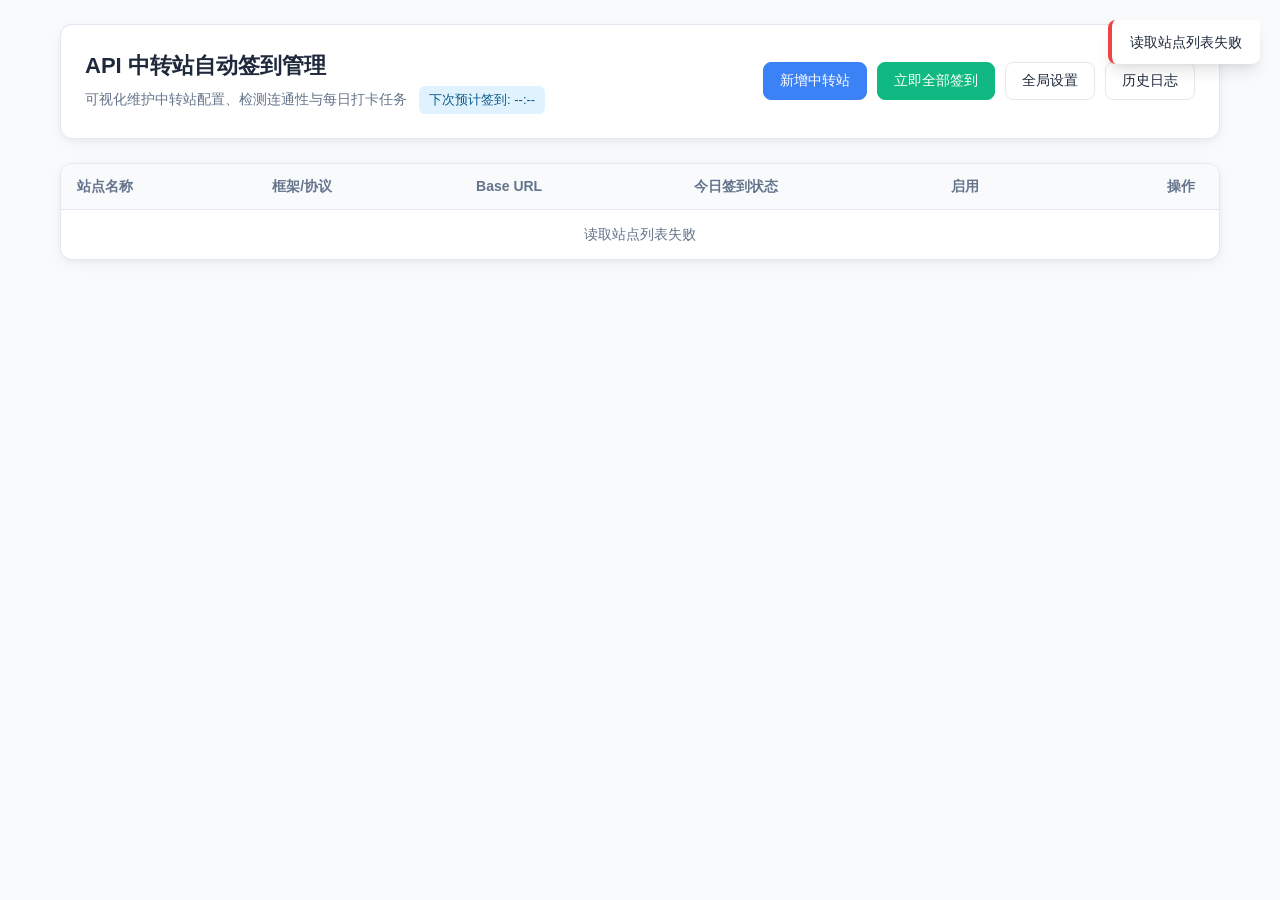
==== commit bd3d40f5: "fix: style the key field, default the names, add a manual state refresh - Style input[type=password]" ====
--- a/pages/checkin_dashboard/index.html
+++ b/pages/checkin_dashboard/index.html
@@ -22,6 +22,7 @@
       <div class="lock-banner-actions">
         <button class="btn btn-primary" onclick="openUnlockModal()">输入密钥解锁</button>
         <button class="btn" onclick="openPasskeyModal()">使用通行密钥</button>
+        <button class="btn" onclick="refreshVaultState()" title="在独立页面解锁后，点此同步状态">刷新状态</button>
         <button class="btn btn-danger-plain" onclick="openResetVaultModal()">我忘了 Key</button>
       </div>
     </div>
@@ -414,7 +415,8 @@
           </div>
         </div>
         <div class="modal-footer">
-          <button class="btn btn-primary" onclick="closeModal('passkey-modal')">好</button>
+          <button class="btn" onclick="refreshVaultState()">刷新状态</button>
+          <button class="btn btn-primary" onclick="closeModal('passkey-modal')">了解</button>
         </div>
       </div>
     </div>
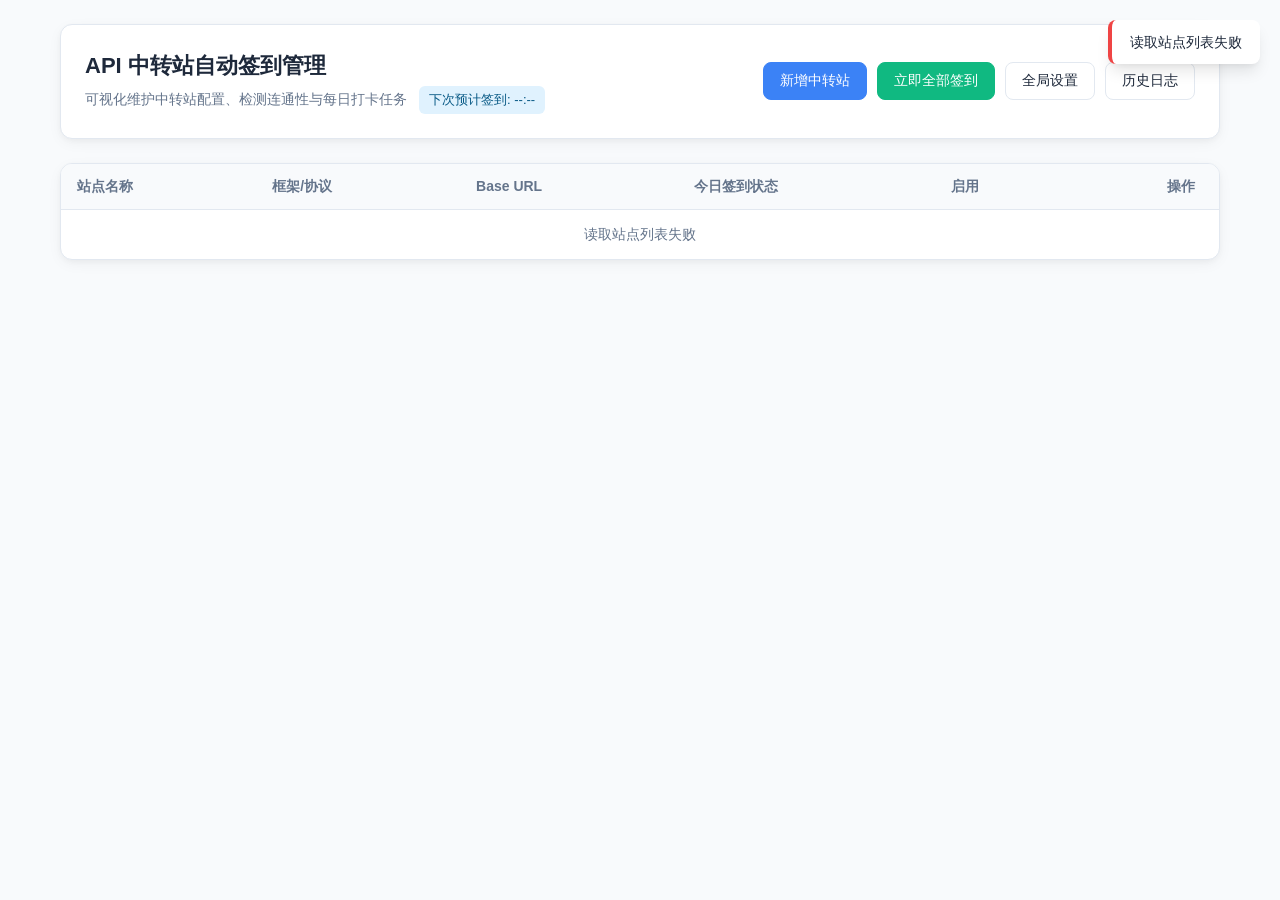
==== commit 6bb849b7: "feat: alert one configured session when the credential vault locks A locked vault makes every schedu" ====
--- a/pages/checkin_dashboard/index.html
+++ b/pages/checkin_dashboard/index.html
@@ -168,7 +168,12 @@
             <div class="form-group">
               <div class="kv-header">
                 <label style="margin: 0;">自定义请求头 (可选)</label>
-                <button type="button" class="btn btn-sm btn-primary-plain" onclick="addHeaderRow('checkin')">+ 添加 Header</button>
+                <div class="kv-header-actions">
+                  <button type="button" class="btn btn-sm" id="checkin-fetch-user"
+                          onclick="fetchNewApiUser('checkin')"
+                          title="通过 /api/user/self 获取 new-api-user 并填入下方">获取 new-api-user</button>
+                  <button type="button" class="btn btn-sm btn-primary-plain" onclick="addHeaderRow('checkin')">+ 添加 Header</button>
+                </div>
               </div>
               <div id="checkin-headers-container" class="kv-editor"></div>
               <div class="form-hint" id="checkin-headers-hint"></div>
@@ -207,7 +212,12 @@
             <div class="form-group">
               <div class="kv-header">
                 <label style="margin: 0;">自定义请求头 (可选)</label>
-                <button type="button" class="btn btn-sm btn-primary-plain" onclick="addHeaderRow('balance')">+ 添加 Header</button>
+                <div class="kv-header-actions">
+                  <button type="button" class="btn btn-sm" id="balance-fetch-user"
+                          onclick="fetchNewApiUser('balance')"
+                          title="通过 /api/user/self 获取 new-api-user 并填入下方">获取 new-api-user</button>
+                  <button type="button" class="btn btn-sm btn-primary-plain" onclick="addHeaderRow('balance')">+ 添加 Header</button>
+                </div>
               </div>
               <div id="balance-headers-container" class="kv-editor"></div>
               <div class="form-hint" id="balance-headers-hint"></div>
@@ -314,6 +324,16 @@
               任意一个槽位都可解密。「用户密钥」为恢复入口，不可删除。
             </div>
           </div>
+
+          <div class="form-group" id="lock-notify-block" style="margin-top: 20px; display: none;">
+            <label for="setting-lock-notify-session">锁定提醒推送会话（UMO）</label>
+            <input type="text" id="setting-lock-notify-session" class="form-control" placeholder="例如：aiocqhttp:FriendMessage:10001" />
+            <div class="form-hint">
+              凭据被锁定时向该会话推送一次提醒，解锁后自动重置。留空则不推送。
+              格式为 unified_msg_origin：<code>平台ID:消息类型:会话ID</code>，
+              消息类型可为 <code>FriendMessage</code> 或 <code>GroupMessage</code>。
+            </div>
+          </div>
         </div>
         <div class="modal-footer">
           <button class="btn" onclick="closeModal('settings-modal')">取消</button>
@@ -412,6 +432,7 @@
           </div>
           <div class="form-hint">
             无需再次登录。需通过 HTTPS 或 <code>localhost</code> 访问，纯 HTTP 的局域网 IP 不可用。
+            解锁成功后本弹窗会自动关闭。
           </div>
         </div>
         <div class="modal-footer">
--- a/pages/checkin_dashboard/style.css
+++ b/pages/checkin_dashboard/style.css
@@ -442,27 +442,6 @@
   color: var(--text-muted);
   font-size: 12px;
   line-height: 1.4;
-}
-
-.radio-group {
-  display: flex;
-  gap: 16px;
-}
-
-.radio-label {
-  display: flex;
-  align-items: center;
-  gap: 6px;
-  font-size: 14px;
-  cursor: pointer;
-}
-
-.auth-options-row {
-  display: flex;
-  align-items: center;
-  justify-content: space-between;
-  gap: 16px;
-  flex-wrap: wrap;
 }
 
 .checkbox-label {
@@ -726,7 +705,15 @@
   display: flex;
   align-items: center;
   justify-content: space-between;
+  gap: 8px;
   margin-bottom: 6px;
+  flex-wrap: wrap;
+}
+
+.kv-header-actions {
+  display: flex;
+  gap: 6px;
+  flex-wrap: wrap;
 }
 
 .section-divider {
@@ -1407,16 +1394,6 @@
   }
 }
 
-/* Log detail view: per-attempt request trace (from PR #9) */
-.token-mask {
-  font-family: ui-monospace, SFMono-Regular, Menlo, Monaco, Consolas, monospace;
-  background-color: #f1f5f9;
-  padding: 3px 8px;
-  border-radius: 4px;
-  font-size: 12px;
-  color: #475569;
-}
-
 .logs-filter-bar {
   padding: 12px 20px;
   border-bottom: 1px solid var(--border);
@@ -1469,32 +1446,6 @@
   display: flex;
   justify-content: flex-end;
   gap: 6px;
-}
-
-.settings-toggle-row {
-  display: flex;
-  align-items: center;
-  justify-content: space-between;
-  gap: 16px;
-}
-
-.settings-toggle-content {
-  min-width: 0;
-}
-
-.settings-toggle-label {
-  color: #334155;
-  font-size: 14px;
-  font-weight: 500;
-}
-
-.settings-toggle-row > .switch {
-  flex: 0 0 auto;
-  margin-left: 16px;
-}
-
-.settings-dependent-field.is-disabled {
-  opacity: 0.55;
 }
 
 .form-control:disabled {
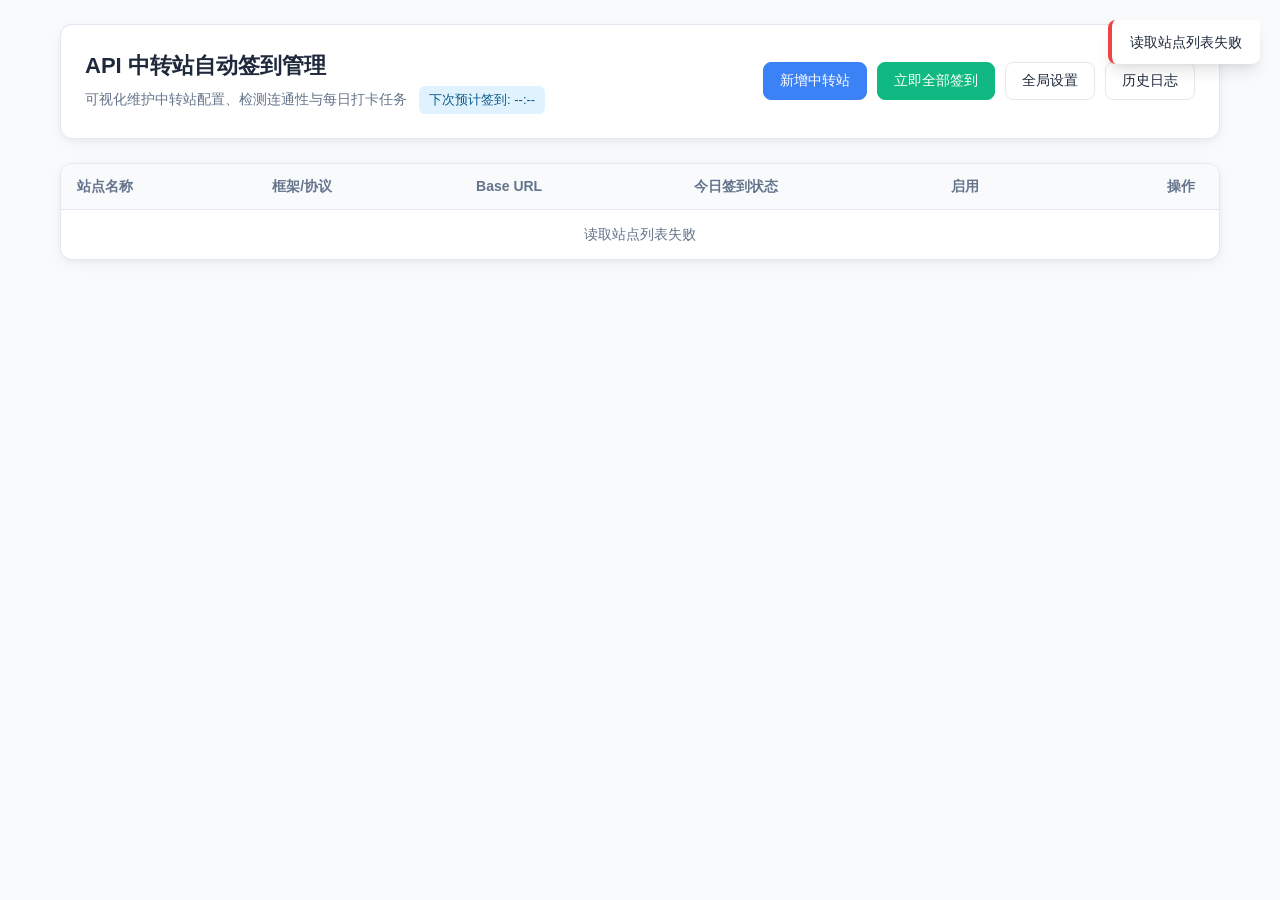
==== commit 20506da9: "feat: Cloudflare fingerprint rotation + headless browser fallback, per-site scheduled tasks (v1.3.0)" ====
--- a/pages/checkin_dashboard/index.html
+++ b/pages/checkin_dashboard/index.html
@@ -92,6 +92,9 @@
           </button>
           <button type="button" class="tab-btn" data-tab="checkin" onclick="switchSiteTab('checkin')">签到</button>
           <button type="button" class="tab-btn" data-tab="balance" onclick="switchSiteTab('balance')">余额</button>
+          <button type="button" class="tab-btn" data-tab="tasks" onclick="switchSiteTab('tasks')">
+            定时任务 <span id="tasks-count" class="tab-count">0</span>
+          </button>
         </div>
         <div class="modal-body">
           <!-- Tab: 基本 -->
@@ -178,12 +181,6 @@
               <div id="checkin-headers-container" class="kv-editor"></div>
               <div class="form-hint" id="checkin-headers-hint"></div>
             </div>
-            <div class="form-group">
-              <label class="checkbox-label" title="遇到阿里云 WAF JavaScript 挑战时，使用纯 Python 解算并自动重试">
-                <input type="checkbox" id="checkin-solve-acw" />
-                <span>解算 acw_sc__v2 (Beta)</span>
-              </label>
-            </div>
           </div>
 
           <!-- Tab: 余额 -->
@@ -222,12 +219,18 @@
               <div id="balance-headers-container" class="kv-editor"></div>
               <div class="form-hint" id="balance-headers-hint"></div>
             </div>
-            <div class="form-group">
-              <label class="checkbox-label" title="遇到阿里云 WAF JavaScript 挑战时，使用纯 Python 解算并自动重试">
-                <input type="checkbox" id="balance-solve-acw" />
-                <span>解算 acw_sc__v2 (Beta)</span>
-              </label>
-            </div>
+          </div>
+
+          <!-- Tab: 定时任务 -->
+          <div class="tab-panel" data-panel="tasks">
+            <div class="panel-intro">
+              按 cron 表达式或随机时间间隔，定时向指定 URL 发送 GET / POST 请求。请求经由本站点的代理、浏览器指纹与 Cloudflare / WAF 处理发出，
+              可选用本站点的凭据；站点停用或配置锁定时不运行。保存站点后生效。
+            </div>
+            <div class="add-cred-row">
+              <button type="button" class="btn btn-sm btn-primary-plain" onclick="addTask()">+ 添加定时任务</button>
+            </div>
+            <div id="tasks-list" class="cred-list"></div>
           </div>
         </div>
         <div class="modal-footer">
@@ -244,94 +247,245 @@
           <h3>定时签到设置</h3>
           <button class="modal-close" onclick="closeModal('settings-modal')">&times;</button>
         </div>
-        <div class="modal-body">
-          <div class="form-group" style="display: flex; align-items: center; justify-content: space-between; margin-bottom: 20px;">
-            <label style="margin: 0;">自动定时签到</label>
-            <label class="switch">
-              <input type="checkbox" id="setting-enabled" checked />
-              <span class="slider"></span>
-            </label>
-          </div>
-          <div class="form-group" style="display: flex; align-items: center; justify-content: space-between; margin-bottom: 20px;">
-            <label style="margin: 0;">区间随机打卡</label>
-            <label class="switch">
-              <input type="checkbox" id="setting-random" onchange="toggleRandomMode()" checked />
-              <span class="slider"></span>
-            </label>
-          </div>
-          <div id="random-time-fields">
-            <div class="form-group">
-              <label>最早打卡时间</label>
-              <input type="time" id="setting-start-time" class="form-control" value="08:00" />
-            </div>
-            <div class="form-group">
-              <label>最晚打卡时间</label>
-              <input type="time" id="setting-end-time" class="form-control" value="10:30" />
-            </div>
-          </div>
-          <div id="fixed-time-field" style="display: none;">
-            <div class="form-group">
-              <label>每日固定时间</label>
-              <input type="time" id="setting-fixed-time" class="form-control" value="08:30" />
-            </div>
-          </div>
-          <div class="form-group" style="display: flex; align-items: center; justify-content: space-between; margin-bottom: 20px;">
-            <label style="margin: 0;" title="默认校验 HTTPS 站点的证书；仅在使用自签名证书等场景时关闭">校验 HTTPS 证书（默认开启）</label>
-            <label class="switch">
-              <input type="checkbox" id="setting-http-ssl-verify" />
-              <span class="slider"></span>
-            </label>
-          </div>
-          <div class="form-group">
-            <label for="setting-http-timeout">HTTP 请求超时（秒）</label>
-            <input type="number" id="setting-http-timeout" class="form-control" min="1" max="300" step="1" value="15" />
-          </div>
-          <div class="form-group">
-            <label for="setting-http-impersonate">网络请求浏览器指纹</label>
-            <select id="setting-http-impersonate" class="form-control">
-              <option value="" disabled selected>正在读取指纹列表...</option>
-            </select>
-            <div class="form-hint">选项及默认值由服务端根据当前 curl_cffi 版本动态提供。</div>
-          </div>
-          <div class="form-group">
-            <label for="setting-max-history-records">历史日志保留上限（条数）</label>
-            <input type="number" id="setting-max-history-records" class="form-control" min="0" max="1000000" step="1" value="0" />
-            <div class="form-hint">设为 0 表示不设上限（全部保留）。配置大于 0 时，超出条数的旧日志将被自动清理。</div>
-          </div>
-
-          <div class="section-divider">配置加密</div>
-          <div class="form-group" style="display: flex; align-items: center; justify-content: space-between;">
-            <label style="margin: 0;" title="使用 AES-256-GCM 加密凭据、自定义请求头与代理地址">启用 AES-256-GCM 加密</label>
-            <label class="switch">
-              <input type="checkbox" id="setting-vault-enabled" onchange="toggleVaultEncryption(this)" />
-              <span class="slider"></span>
-            </label>
-          </div>
-          <div class="form-hint" id="vault-state-hint">加密范围：凭据、自定义请求头、代理地址。</div>
-          <div id="vault-controls" class="vault-controls" style="display: none;">
-            <button type="button" class="btn btn-sm" onclick="lockVault()">立即锁定</button>
-            <button type="button" class="btn btn-sm btn-primary-plain" onclick="openUnlockModal()">输入密钥解锁</button>
-            <button type="button" class="btn btn-sm btn-danger-plain" onclick="openResetVaultModal()">我忘了 Key</button>
-          </div>
-
-          <div id="slots-block" style="display: none;">
-            <div class="kv-header" style="margin-top: 20px;">
-              <label style="margin: 0;">密钥槽位</label>
-              <button type="button" class="btn btn-sm btn-primary-plain" onclick="openPasskeyModal()">管理通行密钥</button>
-            </div>
-            <div id="slots-list" class="cred-list"></div>
-            <div class="form-hint">
-              任意一个槽位都可解密。「用户密钥」为恢复入口，不可删除。
-            </div>
-          </div>
-
-          <div class="form-group" id="lock-notify-block" style="margin-top: 20px; display: none;">
-            <label for="setting-lock-notify-session">锁定提醒推送会话（UMO）</label>
-            <input type="text" id="setting-lock-notify-session" class="form-control" placeholder="例如：aiocqhttp:FriendMessage:10001" />
-            <div class="form-hint">
-              凭据被锁定时向该会话推送一次提醒，解锁后自动重置。留空则不推送。
-              格式为 unified_msg_origin：<code>平台ID:消息类型:会话ID</code>，
-              消息类型可为 <code>FriendMessage</code> 或 <code>GroupMessage</code>。
+        <div class="tab-bar" id="settings-tab-bar">
+          <button type="button" class="tab-btn active" data-tab="schedule" onclick="switchSettingsTab('schedule')">定时调度</button>
+          <button type="button" class="tab-btn" data-tab="notification" onclick="switchSettingsTab('notification')">汇报通知</button>
+          <button type="button" class="tab-btn" data-tab="general" onclick="switchSettingsTab('general')">网络与常规</button>
+          <button type="button" class="tab-btn" data-tab="security" onclick="switchSettingsTab('security')">安全与加密</button>
+        </div>
+        <div class="modal-body">
+          <!-- Tab 1: Schedule -->
+          <div class="tab-panel active" data-panel="schedule">
+            <div class="form-group" style="display: flex; align-items: center; justify-content: space-between; margin-bottom: 20px;">
+              <label style="margin: 0;">自动定时签到</label>
+              <label class="switch">
+                <input type="checkbox" id="setting-enabled" checked />
+                <span class="slider"></span>
+              </label>
+            </div>
+            <div class="form-group" style="display: flex; align-items: center; justify-content: space-between; margin-bottom: 20px;">
+              <label style="margin: 0;">区间随机打卡</label>
+              <label class="switch">
+                <input type="checkbox" id="setting-random" onchange="toggleRandomMode()" checked />
+                <span class="slider"></span>
+              </label>
+            </div>
+            <div id="random-time-fields">
+              <div class="form-group">
+                <label>最早打卡时间</label>
+                <input type="time" id="setting-start-time" class="form-control" value="08:00" />
+              </div>
+              <div class="form-group">
+                <label>最晚打卡时间</label>
+                <input type="time" id="setting-end-time" class="form-control" value="10:30" />
+              </div>
+            </div>
+            <div id="fixed-time-field" style="display: none;">
+              <div class="form-group">
+                <label>每日固定时间</label>
+                <input type="time" id="setting-fixed-time" class="form-control" value="08:30" />
+              </div>
+            </div>
+          </div>
+
+          <!-- Tab 2: Notification -->
+          <div class="tab-panel" data-panel="notification">
+            <div class="form-group">
+              <label for="setting-lock-notify-session">通知推送目标会话（UMO）</label>
+              <input type="text" id="setting-lock-notify-session" class="form-control" placeholder="例如：aiocqhttp:GroupMessage:12345678" />
+              <div class="form-hint">
+                统一用于<strong>定时签到结果汇报</strong>与<strong>配置锁定告警提醒</strong>。可在目标群聊/私聊中发送指令 <code>/设置签到汇报</code> 自动绑定当前会话，或在此手动填入/修改。留空则不推送任何通知。
+                格式为 unified_msg_origin：<code>平台ID:消息类型:会话ID</code>。
+              </div>
+            </div>
+            <div class="form-group">
+              <label for="setting-report-level">签到汇报等级</label>
+              <select id="setting-report-level" class="form-control">
+                <option value="all">完整汇报（每次签到完成后均发送简报）</option>
+                <option value="failure_only">仅失败项汇报（仅当有站点失败时发送提醒）</option>
+              </select>
+              <div class="form-hint">
+                选择「仅失败项汇报」时，全部站点签到成功将静默不打扰；配置锁定告警不受此选项影响。
+              </div>
+            </div>
+          </div>
+
+          <!-- Tab 3: Network & General -->
+          <div class="tab-panel" data-panel="general">
+            <div class="form-group" style="display: flex; align-items: center; justify-content: space-between; margin-bottom: 20px;">
+              <label style="margin: 0;" title="默认校验 HTTPS 站点的证书；仅在使用自签名证书等场景时关闭">校验 HTTPS 证书（默认开启）</label>
+              <label class="switch">
+                <input type="checkbox" id="setting-http-ssl-verify" />
+                <span class="slider"></span>
+              </label>
+            </div>
+            <div class="form-group">
+              <label for="setting-http-timeout">HTTP 请求超时（秒）</label>
+              <input type="number" id="setting-http-timeout" class="form-control" min="1" max="300" step="1" value="15" />
+            </div>
+            <div class="form-group">
+              <label for="setting-http-impersonate">网络请求浏览器指纹</label>
+              <select id="setting-http-impersonate" class="form-control" onchange="renderMldsaHint()">
+                <option value="" disabled selected>正在读取指纹列表...</option>
+              </select>
+              <div class="form-hint">
+                选项及默认值由服务端根据当前 curl_cffi 版本动态提供。
+                chrome150 起的 Chrome 指纹自带 ML-DSA 签名算法，较旧的 Chrome 指纹可用下方「TLS 携带 ML-DSA」补上。
+              </div>
+              <div style="display: flex; align-items: center; gap: 12px; margin-top: 8px;">
+                <button type="button" id="btn-reinstall-curl-cffi" class="btn btn-sm btn-primary-plain" style="white-space: nowrap; flex-shrink: 0;" onclick="reinstallCurlCffi()"
+                        title="通过 AstrBot 的 pip（沿用其镜像源与安装参数）重新安装插件要求范围内的最新 curl_cffi">重新安装 curl_cffi</button>
+                <span id="curl-cffi-status" class="form-hint" style="margin: 0;"></span>
+              </div>
+            </div>
+            <div class="form-group">
+              <div style="display: flex; align-items: center; justify-content: space-between;">
+                <label style="margin: 0;" for="setting-tls-mldsa"
+                       title="在 TLS 握手的签名算法中加入 ML-DSA（mldsa44 / mldsa65 / mldsa87），与新版 Chrome 一致。Cloudflare 会以人机验证拦截不带它的 Chrome 握手（如 chrome146 及更早的指纹）。">TLS 携带 ML-DSA</label>
+                <label class="switch">
+                  <input type="checkbox" id="setting-tls-mldsa" />
+                  <span class="slider"></span>
+                </label>
+              </div>
+              <div class="form-hint">
+                对所有站点的签到、余额查询与 OAuth 登录各步生效，指纹轮换的重试也一样。<span id="setting-mldsa-hint"></span>
+              </div>
+            </div>
+            <div class="form-group">
+              <div style="display: flex; align-items: center; justify-content: space-between;">
+                <label style="margin: 0;" for="setting-acw-solve"
+                       title="遇到阿里云 WAF 的 JavaScript 挑战（acw_sc__v2）时，用纯 Python 解算出 Cookie 并自动重试">检测到 acw_sc__v2 挑战时自动解算 (Beta)</label>
+                <label class="switch">
+                  <input type="checkbox" id="setting-acw-solve" />
+                  <span class="slider"></span>
+                </label>
+              </div>
+              <div class="form-hint">
+                任何站点的请求收到阿里云 WAF 的 acw_sc__v2 挑战页时，自动解算并重试一次，无需逐站配置。纯 Python 实现，不依赖浏览器或 Node.js。
+              </div>
+            </div>
+            <div class="form-group">
+              <div style="display: flex; align-items: center; justify-content: space-between;">
+                <label style="margin: 0;" for="setting-cf-fallback"
+                       title="Cloudflare 的判定与 TLS 指纹绑定，换一个指纹常常就能直接通过">被 Cloudflare 拦截时轮换浏览器指纹</label>
+                <label class="switch">
+                  <input type="checkbox" id="setting-cf-fallback" />
+                  <span class="slider"></span>
+                </label>
+              </div>
+              <div class="form-hint">
+                请求（含 OAuth 各步）收到 Cloudflare 人机验证页时，依次换用 chrome150、Firefox、Safari 等指纹重试（最多 4 个），通过的指纹在本轮后续请求中沿用。
+              </div>
+            </div>
+            <div class="form-group">
+              <div style="display: flex; align-items: center; justify-content: space-between;">
+                <label style="margin: 0;" for="setting-cf-browser"
+                       title="托管质询须由浏览器执行脚本才能通过，且通过凭证与浏览器绑定，只能由浏览器完成整个请求">指纹均未通过时，用无头浏览器通过验证</label>
+                <label class="switch">
+                  <input type="checkbox" id="setting-cf-browser" onchange="toggleCloudflareBrowserFields()" />
+                  <span class="slider"></span>
+                </label>
+              </div>
+              <div class="form-hint">
+                由 Playwright 驱动真实的 Chrome / Edge / Chromium 打开被拦截的地址，通过 Cloudflare 托管质询后在浏览器内完成该请求（OAuth 授权一步在跳回站点前截下授权码）。
+                验证 Cookie 在本轮后续请求中沿用，浏览器空闲 5 分钟后自动关闭。
+                <span id="cf-browser-install-hint"></span>
+              </div>
+            </div>
+            <div id="cf-browser-fields">
+              <div class="form-group">
+                <label>浏览器组件（可选）</label>
+                <div class="form-hint" style="margin-top: 0;">
+                  此功能依赖 Playwright，插件默认不安装。以下安装均在运行 AstrBot 的机器上进行（Docker 部署即容器内），与打开本页面的电脑无关。
+                </div>
+                <div style="display: flex; align-items: center; gap: 12px; margin-top: 8px;">
+                  <button type="button" id="btn-install-playwright" class="btn btn-sm btn-primary-plain" style="white-space: nowrap; flex-shrink: 0;" onclick="installPlaywright()"
+                          title="通过 AstrBot 的 pip（沿用其镜像源与安装参数）安装 Playwright">安装 Playwright</button>
+                  <span id="playwright-status" class="form-hint" style="margin: 0;"></span>
+                </div>
+                <div id="playwright-pip-guide" class="form-hint">
+                  也可在 AstrBot 所用的 Python 环境中执行：
+                  <div class="command-line">
+                    <code id="playwright-pip-command"></code>
+                    <button type="button" class="btn btn-sm btn-primary-plain" onclick="copyCommand('playwright-pip-command')">复制</button>
+                  </div>
+                </div>
+                <div id="chromium-setup" style="margin-top: 12px;">
+                  <div style="display: flex; align-items: center; gap: 12px;">
+                    <button type="button" id="btn-download-chromium" class="btn btn-sm btn-primary-plain" style="white-space: nowrap; flex-shrink: 0;" onclick="downloadChromium()"
+                            title="用 Playwright 自带的安装程序下载它所驱动的 Chromium（约 200 MB）">一键下载 Chromium</button>
+                    <span id="chromium-status" class="form-hint" style="margin: 0;"></span>
+                  </div>
+                  <div id="chromium-guide" class="form-hint">
+                    也可在命令行中执行：
+                    <div class="command-line">
+                      <code id="chromium-command"></code>
+                      <button type="button" class="btn btn-sm btn-primary-plain" onclick="copyCommand('chromium-command')">复制</button>
+                    </div>
+                    <span id="chromium-guide-note"></span>
+                  </div>
+                </div>
+              </div>
+              <div class="form-group">
+                <label for="setting-cf-browser-channel">使用的浏览器</label>
+                <select id="setting-cf-browser-channel" class="form-control">
+                  <option value="auto">自动</option>
+                </select>
+                <div class="form-hint" id="cf-browser-channel-hint"></div>
+              </div>
+              <div class="form-group" style="display: flex; align-items: center; justify-content: space-between;">
+                <label style="margin: 0;" for="setting-cf-browser-headless"
+                       title="关闭后会弹出浏览器窗口，仅用于在有桌面的机器上排查问题">无头模式（不显示浏览器窗口）</label>
+                <label class="switch">
+                  <input type="checkbox" id="setting-cf-browser-headless" />
+                  <span class="slider"></span>
+                </label>
+              </div>
+              <div class="form-group">
+                <label for="setting-cf-browser-timeout">浏览器验证超时（秒）</label>
+                <input type="number" id="setting-cf-browser-timeout" class="form-control" min="15" max="300" step="1" value="60" />
+              </div>
+              <div class="form-group" style="display: flex; align-items: center; gap: 12px;">
+                <button type="button" id="btn-check-browser" class="btn btn-sm btn-primary-plain" onclick="checkCloudflareBrowser()">检测浏览器</button>
+                <span id="cf-browser-check-result" class="form-hint" style="margin: 0;"></span>
+              </div>
+            </div>
+            <div class="form-group">
+              <label for="setting-max-history-records">历史日志保留上限（条数）</label>
+              <input type="number" id="setting-max-history-records" class="form-control" min="0" max="1000000" step="1" value="0" />
+              <div class="form-hint">设为 0 表示不设上限（全部保留）。配置大于 0 时，超出条数的旧日志将被自动清理。</div>
+            </div>
+          </div>
+
+          <!-- Tab 4: Security & Vault -->
+          <div class="tab-panel" data-panel="security">
+            <div class="form-group" style="display: flex; align-items: center; justify-content: space-between;">
+              <label style="margin: 0;" title="使用 AES-256-GCM 加密凭据、自定义请求头与代理地址">启用 AES-256-GCM 加密</label>
+              <label class="switch">
+                <input type="checkbox" id="setting-vault-enabled" onchange="toggleVaultEncryption(this)" />
+                <span class="slider"></span>
+              </label>
+            </div>
+            <div class="form-hint" id="vault-state-hint">加密范围：凭据、自定义请求头、代理地址。</div>
+            <div id="vault-controls" class="vault-controls" style="display: none;">
+              <button type="button" class="btn btn-sm" onclick="lockVault()">立即锁定</button>
+              <button type="button" class="btn btn-sm btn-primary-plain" onclick="openUnlockModal()">输入密钥解锁</button>
+              <button type="button" class="btn btn-sm btn-danger-plain" onclick="openResetVaultModal()">我忘了 Key</button>
+            </div>
+
+            <div id="slots-block" style="display: none;">
+              <div class="kv-header" style="margin-top: 20px;">
+                <label style="margin: 0;">密钥槽位</label>
+                <button type="button" class="btn btn-sm btn-primary-plain" onclick="openPasskeyModal()">管理通行密钥</button>
+              </div>
+              <div id="slots-list" class="cred-list"></div>
+              <div class="form-hint">
+                任意一个槽位都可解密。「用户密钥」为恢复入口，不可删除。
+              </div>
+            </div>
+
+            <div class="form-hint" style="margin-top: 20px;">
+              💡 提示：若需接收配置锁定推送告警，请在「汇报通知」页签中配置统一通知推送会话。
             </div>
           </div>
         </div>
--- a/pages/checkin_dashboard/style.css
+++ b/pages/checkin_dashboard/style.css
@@ -442,6 +442,32 @@
   color: var(--text-muted);
   font-size: 12px;
   line-height: 1.4;
+}
+
+/* A shell command offered alongside an install button. */
+.command-line {
+  display: flex;
+  align-items: center;
+  gap: 8px;
+  margin-top: 4px;
+}
+
+.command-line code {
+  flex: 1;
+  min-width: 0;
+  font-family: ui-monospace, SFMono-Regular, Menlo, Consolas, monospace;
+  font-size: 12px;
+  color: var(--text);
+  word-break: break-all;
+  background: #f1f5f9;
+  border: 1px solid var(--border);
+  border-radius: 6px;
+  padding: 5px 8px;
+  user-select: all;
+}
+
+.command-line .btn {
+  flex-shrink: 0;
 }
 
 .checkbox-label {
@@ -1663,3 +1689,64 @@
   border: 1px dashed var(--border);
   border-radius: 6px;
 }
+
+/* Scheduled task cards reuse the credential card; these are their extras. */
+.task-tag {
+  background: #ecfdf5;
+  color: #047857;
+  border-color: #a7f3d0;
+}
+
+.task-tag.disabled {
+  background: #f1f5f9;
+  color: var(--text-muted);
+  border-color: var(--border);
+}
+
+.task-row {
+  display: flex;
+  gap: 8px;
+  align-items: center;
+}
+
+.task-row .task-method {
+  flex: 0 0 96px;
+}
+
+.task-row .task-interval {
+  flex: 0 0 110px;
+}
+
+.task-body {
+  font-family: ui-monospace, SFMono-Regular, Menlo, Consolas, monospace;
+  font-size: 12px;
+}
+
+.task-hint-error {
+  color: var(--danger);
+}
+
+.task-state {
+  display: flex;
+  align-items: center;
+  gap: 12px;
+  flex-wrap: wrap;
+  font-size: 12px;
+  color: var(--text-muted);
+  border-top: 1px dashed var(--border);
+  padding-top: 10px;
+  margin-top: 4px;
+}
+
+.task-state .task-state-text {
+  flex: 1;
+  min-width: 200px;
+}
+
+.task-card .ok {
+  color: var(--success-hover);
+}
+
+.task-card .fail {
+  color: var(--danger);
+}
